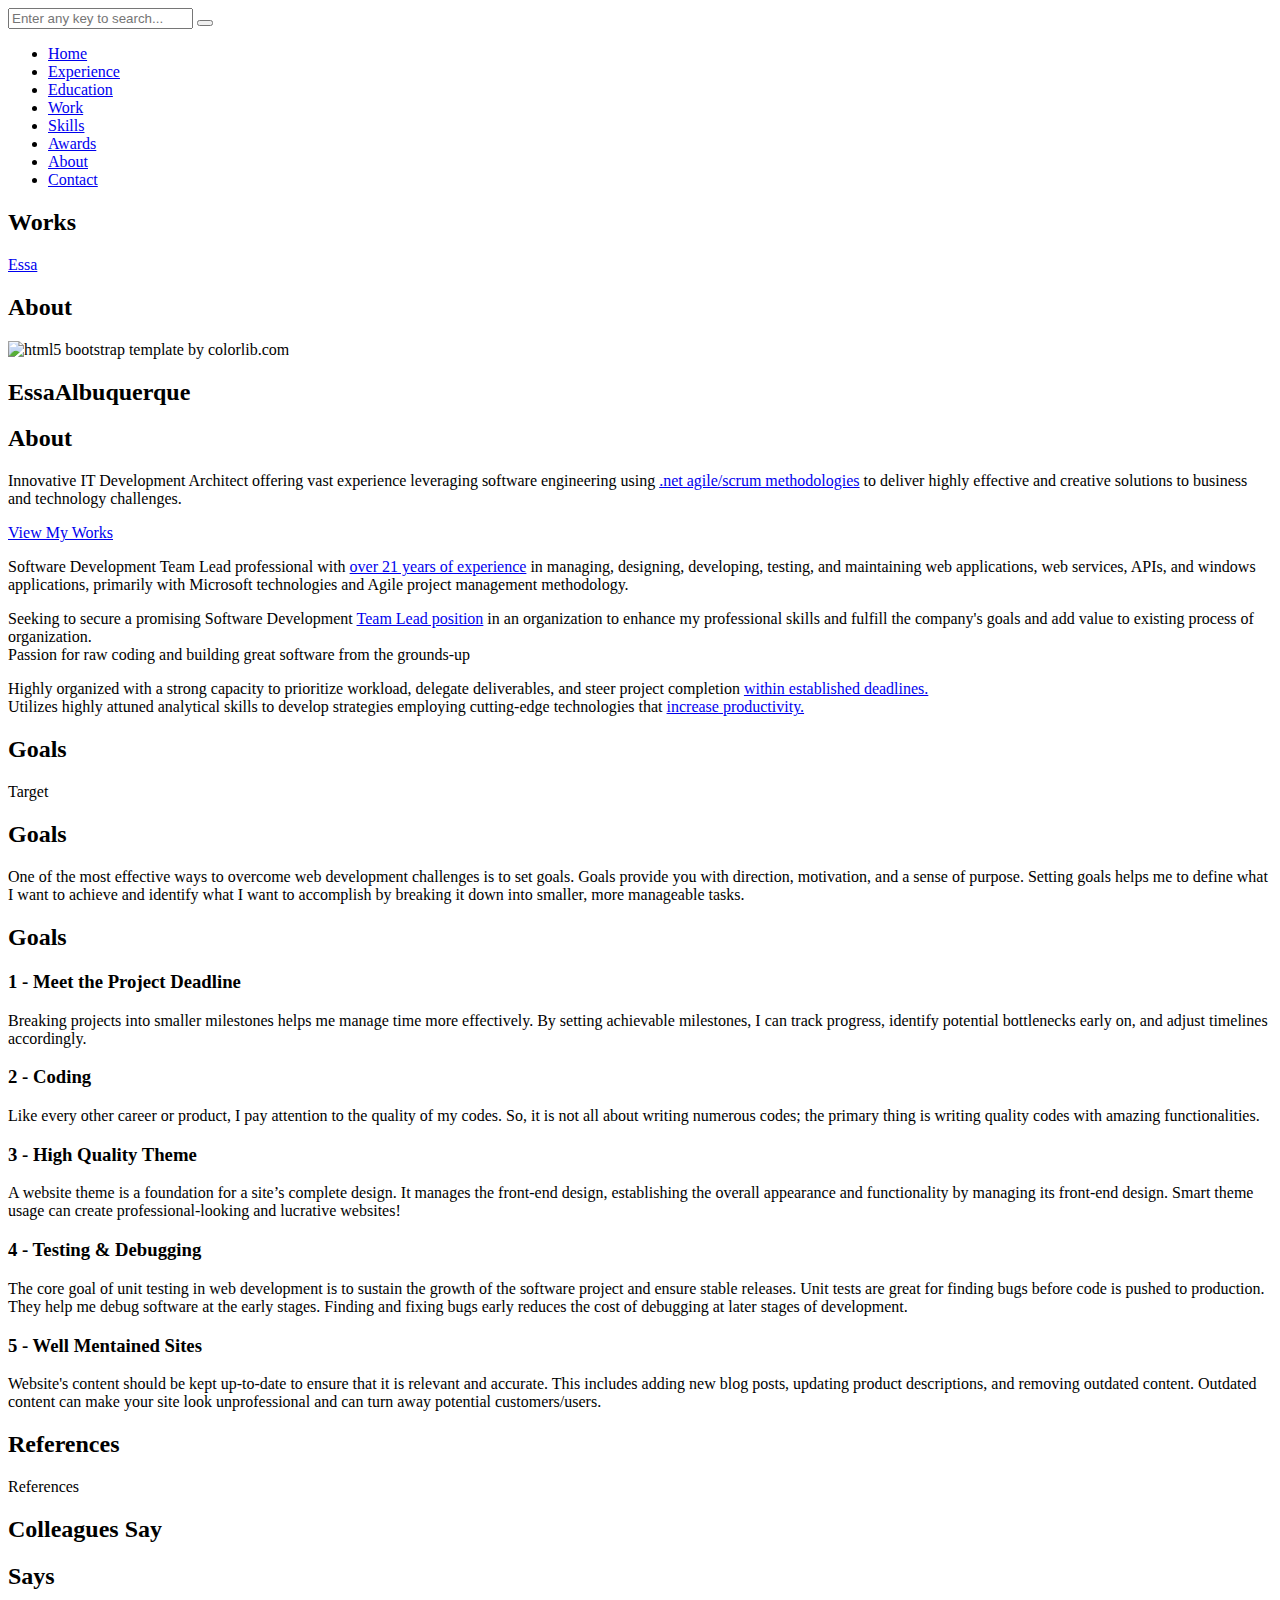
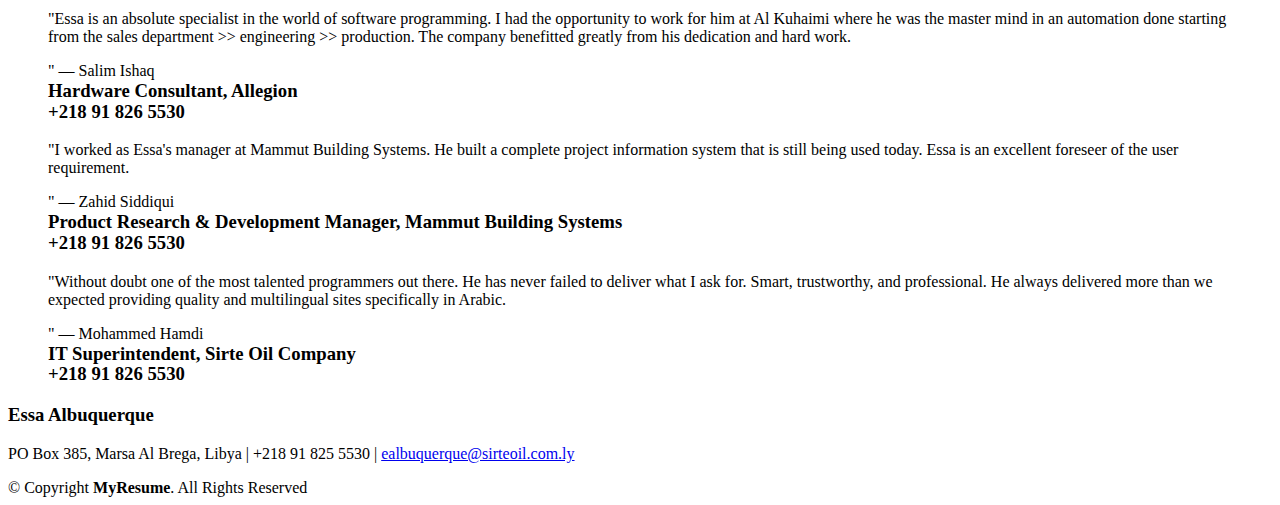
==== about.html @ 46affab6 "Add files via upload" ====
<!DOCTYPE HTML>
<html>
<head>
    <meta charset="utf-8">
    <meta http-equiv="X-UA-Compatible" content="IE=edge">
    <title>Essa Resume - About</title>
    <meta name="viewport" content="width=device-width, initial-scale=1">
    <meta name="description" content="" />
    <meta name="keywords" content="" />
    <meta name="author" content="" />

    <!-- Facebook and Twitter integration -->
    <meta property="og:title" content="" />
    <meta property="og:image" content="" />
    <meta property="og:url" content="" />
    <meta property="og:site_name" content="" />
    <meta property="og:description" content="" />
    <meta name="twitter:title" content="" />
    <meta name="twitter:image" content="" />
    <meta name="twitter:url" content="" />
    <meta name="twitter:card" content="" />

    <!-- Place favicon.ico and apple-touch-icon.png in the root directory -->
    <link rel="shortcut icon" href="favicon.ico">

    <link href="https://fonts.googleapis.com/css?family=Karla:400,700" rel="stylesheet">
    <link href="https://fonts.googleapis.com/css?family=Playfair+Display:400,400i,700" rel="stylesheet">

    <!-- Animate.css -->
    <link rel="stylesheet" href="css/animate.css">
    <!-- Icomoon Icon Fonts-->
    <link rel="stylesheet" href="css/icomoon.css">
    <!-- Bootstrap  -->
    <link rel="stylesheet" href="css/bootstrap.css">
    <!-- Owl Carousel -->
    <link rel="stylesheet" href="css/owl.carousel.min.css">
    <link rel="stylesheet" href="css/owl.theme.default.min.css">
    <!-- Magnific Popup -->
    <link rel="stylesheet" href="css/magnific-popup.css">

    <link rel="stylesheet" href="css/style.css">

    <!-- Modernizr JS -->
    <script src="js/modernizr-2.6.2.min.js"></script>
    <!-- FOR IE9 below -->
    <!--[if lt IE 9]>
    <script src="js/respond.min.js"></script>
    <![endif]-->
</head>
<body>
    <nav id="colorlib-main-nav" role="navigation">
        <a href="#" class="js-colorlib-nav-toggle colorlib-nav-toggle active"><i></i></a>
        <div class="js-fullheight colorlib-table">
            <div class="colorlib-table-cell js-fullheight">
                <div class="row">
                    <div class="col-md-12">
                        <div class="form-group">
                            <input type="text" class="form-control" id="search" placeholder="Enter any key to search...">
                            <button type="submit" class="btn btn-primary"><i class="icon-search3"></i></button>
                        </div>
                    </div>
                </div>
                <div class="row">
                    <div class="col-md-12">
                        <ul>
                            <li><a href="index.html">Home</a></li>
                            <li><a href="experience.html">Experience</a></li>
                            <li><a href="education.html">Education</a></li>
                            <li><a href="work.html">Work</a></li>
                            <li><a href="skills.html">Skills</a></li>                            
                            <li><a href="awards.html">Awards</a></li>
                            <li class="active"><a href="about.html">About</a></li>
                            <li><a href="contact.html">Contact</a></li>
                        </ul>
                    </div>
                </div>
                <div class="row">
                    <div class="col-md-12">
                        <h2 class="head-title">Works</h2>
                        <a href="images/work-1.jpg" class="gallery image-popup-link text-center" style="background-image: url(images/work-1.jpg);">
                            <span><i class="icon-search3"></i></span>
                        </a>
                        <a href="images/work-2.jpg" class="gallery image-popup-link text-center" style="background-image: url(images/work-2.jpg);">
                            <span><i class="icon-search3"></i></span>
                        </a>
                        <a href="images/work-3.jpg" class="gallery image-popup-link text-center" style="background-image: url(images/work-3.jpg);">
                            <span><i class="icon-search3"></i></span>
                        </a>
                        <a href="images/work-4.jpg" class="gallery image-popup-link text-center" style="background-image: url(images/work-4.jpg);">
                            <span><i class="icon-search3"></i></span>
                        </a>
                    </div>
                </div>
            </div>
        </div>
    </nav>
    <div id="colorlib-page">
        <header>
            <div class="container">
                <div class="row">
                    <div class="col-md-12">
                        <div class="colorlib-navbar-brand">
                            <a class="colorlib-logo" href="index.html"><span>Es</span><span>sa</span></a>
                        </div>
                        <a href="#" class="js-colorlib-nav-toggle colorlib-nav-toggle"><i></i></a>
                    </div>
                </div>
            </div>
        </header>
        <div id="colorlib-about">
            <div class="container">
                <div class="row text-center">
                    <h2 class="bold">About</h2>
                </div>
                <div class="row row-padded-bottom">
                    <div class="col-md-5 animate-box">
                        <img class="img-responsive about-img" src="images/about.jpg" alt="html5 bootstrap template by colorlib.com">
                    </div>
                    <div class="col-md-6 col-md-push-1 animate-box">
                        <div class="about-desc">
                            <h2><span>Essa</span><span>Albuquerque</span></h2>
                            <div class="desc">
                                <div class="rotate">
                                    <h2 class="heading">About</h2>
                                </div>
                                <p>Innovative IT Development Architect offering vast experience leveraging software engineering using <a href="#">.net agile/scrum methodologies</a> to deliver highly effective and creative solutions to business and technology challenges.</p>
                                <p class="colorlib-social-icons">
                                    <a href="https://essafarhaan.github.io/Portfolio/" title="web site"><i class="icon-world2"></i></a>
                                    <a href="https://github.com/EssaFarhaan/" title="github"><i class="icon-github2"></i></a>
                                    <a href="https://www.linkedin.com/in/essaalbuquerque/" title="linkedin"><i class="icon-linkedin"></i></a>
                                    <a href="https://www.facebook.com/profile.php?id=100009975435690" title="facebook"><i class="icon-facebook4"></i></a>
                                    <a href="https://call.whatsapp.com/voice/QOttoyjoeLvi9HyFLBCcIE" title="whats app"><i class="icon-whatsapp"></i></a>
                                </p>
                                <p><a href="work.html" class="btn btn-primary btn-outline">View My Works</a></p>
                            </div>
                        </div>
                    </div>
                </div>
                <div class="row">
                    <div class="col-md-4 animate-box">
                        Software Development Team Lead professional with <a href="#">over 21 years of experience</a> in managing, designing, developing, testing, and maintaining web applications, web services, APIs, and windows applications, primarily with Microsoft technologies and Agile project management methodology.
                    </div>
                    <div class="col-md-4 animate-box">
                        <p>Seeking to secure a promising Software Development <a href="#">Team Lead position</a> in an organization to enhance my professional skills and fulfill the company's goals and add value to existing process of organization.<br>Passion for raw coding and building great software from the grounds-up</p>
                    </div>
                    <div class="col-md-4 animate-box">
                        <p>Highly organized with a strong capacity to prioritize workload, delegate deliverables, and steer project completion <a href="#">within established deadlines.</a> <br>Utilizes highly attuned analytical skills to develop strategies employing cutting-edge technologies that <a href="#">increase productivity.</a></p>
                    </div>
                </div>
            </div>
        </div>
        <div id="colorlib-services">
            <div class="container">
                <div class="row text-center">
                    <h2 class="bold">Goals</h2>
                </div>
                <div class="row">
                    <div class="col-md-12">
                        <div class="services-flex">
                            <div class="one-third">
                                <div class="row">
                                    <div class="col-md-12 col-md-offset-0 animate-box intro-heading">
                                        <span>Target</span>
                                        <h2>Goals</h2>
                                        <p>One of the most effective ways to overcome web development challenges is to set goals. Goals provide you with direction, motivation, and a sense of purpose. Setting goals helps me to define what I want to achieve and identify what I want to accomplish by breaking it down into smaller, more manageable tasks.</p>
                                    </div>
                                </div>
                                <div class="row">
                                    <div class="col-md-12">
                                        <div class="rotate">
                                            <h2 class="heading">Goals</h2>
                                        </div>
                                    </div>
                                    <div class="col-md-12">
                                        <div class="services animate-box">
                                            <h3>1 - Meet the Project Deadline</h3>
                                            <p>Breaking projects into smaller milestones helps me manage time more effectively. By setting achievable milestones, I can track progress, identify potential bottlenecks early on, and adjust timelines accordingly.</p>
                                        </div>
                                        <div class="services animate-box">
                                            <h3>2 - Coding</h3>
                                            <p>Like every other career or product, I pay attention to the quality of my codes. So, it is not all about writing numerous codes; the primary thing is writing quality codes with amazing functionalities. </p>
                                        </div>

                                        <div class="services animate-box">
                                            <h3>3 - High Quality Theme</h3>
                                            <p>A website theme is a foundation for a site’s complete design. It manages the front-end design, establishing the overall appearance and functionality by managing its front-end design. Smart theme usage can create professional-looking and lucrative websites!</p>
                                        </div>


                                        <div class="services animate-box">
                                            <h3>4 - Testing & Debugging</h3>
                                            <p>The core goal of unit testing in web development is to sustain the growth of the software project and ensure stable releases. Unit tests are great for finding bugs before code is pushed to production. They help me debug software at the early stages. Finding and fixing bugs early reduces the cost of debugging at later stages of development.</p>
                                        </div>

                                        <div class="services animate-box">
                                            <h3>5 - Well Mentained Sites</h3>
                                            <p>Website's content should be kept up-to-date to ensure that it is relevant and accurate. This includes adding new blog posts, updating product descriptions, and removing outdated content. Outdated content can make your site look unprofessional and can turn away potential customers/users.</p>
                                        </div>
                                    </div>
                                </div>
                            </div>
                            <div class="one-forth services-img" style="background-image: url(images/services-img-1.jpg);">
                            </div>
                        </div>
                    </div>
                </div>
            </div>
        </div>

        <div id="colorlib-testimony">
            <div class="container">
                <div class="row text-center">
                    <h2 class="bold">References</h2>
                </div>
                <div class="row">
                    <div class="col-md-12 col-md-offset-0 text-center animate-box intro-heading">
                        <span>References</span>
                        <h2>Colleagues Say</h2>
                    </div>
                </div>
                <div class="row">
                    <div class="col-md-12">
                        <div class="rotate">
                            <h2 class="heading">Says</h2>
                        </div>
                    </div>
                </div>
                <div class="row animate-box">
                    <div class="owl-carousel">
                        <div class="item">
                            <div class="col-md-12 text-center">
                                <div class="testimony">
                                    <blockquote>
                                        <p>"Essa is an absolute specialist in the world of software programming. I had the opportunity to work for him at Al Kuhaimi where he was the master mind in an automation done starting from the sales department >> engineering >> production. The company benefitted greatly from his dedication and hard work.</p>
                                        <p style="margin-bottom: 20px">" &mdash; Salim Ishaq</p>
                                        <h3 style="margin-top: -20px">Hardware Consultant, Allegion</h3>
                                        <h3 style="margin-top: -20px">+218 91 826 5530</h3>
                                    </blockquote>
                                </div>
                            </div>
                        </div>
                        <div class="item">
                            <div class="col-md-12 text-center">
                                <div class="testimony">
                                    <blockquote>
                                        <p>"I worked as Essa's manager at Mammut Building Systems. He built a complete project information system that is still being used today. Essa is an excellent foreseer of the user requirement.</p>
                                        <p style="margin-bottom: 20px">" &mdash; Zahid Siddiqui</p>
                                        <h3 style="margin-top: -20px">Product Research & Development Manager, Mammut Building Systems</h3>
                                        <h3 style="margin-top: -20px">+218 91 826 5530</h3>
                                    </blockquote>
                                </div>
                            </div>
                        </div>
                        <div class="item">
                            <div class="col-md-12 text-center">
                                <div class="testimony">
                                    <blockquote>
                                        <p>"Without doubt one of the most talented programmers out there. He has never failed to deliver what I ask for. Smart, trustworthy, and professional. He always delivered more than we expected providing quality and multilingual sites specifically in Arabic.</p>
                                        <p style="margin-bottom: 20px">" &mdash; Mohammed Hamdi</p>
                                        <h3 style="margin-top: -20px">IT Superintendent, Sirte Oil Company</h3>
                                        <h3 style="margin-top: -20px">+218 91 826 5530</h3>
                                    </blockquote>
                                </div>
                            </div>
                        </div>
                    </div>
                </div>
            </div>
        </div>

        <footer>
            <div id="footer">
                <div class="container">
                    <div class="row">
                        <div class="col-md-12 text-center">
                            <h3>Essa Albuquerque</h3>
                            <p>PO Box 385, Marsa Al Brega, Libya | +218 91 825 5530 | <a href="mailto:ealbuquerque@sirteoil.com.ly">ealbuquerque@sirteoil.com.ly</a></p>
                            <p class="colorlib-social-icons">
                                <a href="https://essafarhaan.github.io/Portfolio/" title="web site"><i class="icon-world2"></i></a>
                                <a href="https://github.com/EssaFarhaan/" title="github"><i class="icon-github2"></i></a>
                                <a href="https://www.linkedin.com/in/essaalbuquerque/" title="linkedin"><i class="icon-linkedin"></i></a>
                                <a href="https://www.facebook.com/profile.php?id=100009975435690" title="facebook"><i class="icon-facebook4"></i></a>
                                <a href="https://call.whatsapp.com/voice/QOttoyjoeLvi9HyFLBCcIE" title="whats app"><i class="icon-whatsapp"></i></a>
                            </p>
                            <div class="copyright">
                                &copy; Copyright <strong><span>MyResume</span></strong>. All Rights Reserved
                            </div>
                        </div>
                    </div>
                </div>
            </div>
        </footer>
    </div>

    <!-- jQuery -->
    <script src="js/jquery.min.js"></script>
    <!-- jQuery Easing -->
    <script src="js/jquery.easing.1.3.js"></script>
    <!-- Bootstrap -->
    <script src="js/bootstrap.min.js"></script>
    <!-- Waypoints -->
    <script src="js/jquery.waypoints.min.js"></script>
    <!-- Owl Carousel -->
    <script src="js/owl.carousel.min.js"></script>
    <!-- Magnific Popup -->
    <script src="js/jquery.magnific-popup.min.js"></script>
    <script src="js/magnific-popup-options.js"></script>

    <!-- Main JS (Do not remove) -->
    <script src="js/main.js"></script>

</body>
</html>

<!--<h2>Personal Information</h2>
<ul class="list-group w-50">
    <li class="list-group-item align-items-center d-flex">
        <a class="btn text-white btn-floating m-1 me-3">
            <i class="icon-map-pin" style="font-size:30px"></i>
        </a>
        Marsa Al Brega, Libya
    </li>
    <li class="list-group-item align-items-center d-flex">
        <a class="btn text-white btn-floating m-1 me-3">
            <i class="icon-phone3" style="font-size:30px"></i>
        </a>
        +218 91 826 5530
    </li>
    <li class="list-group-item align-items-center d-flex">
        <a class="btn text-white btn-floating m-1 me-3"
           style="background-color: hsl(205, 81%, 63%);" href="#!" role="button">
            <i class="fab fa-twitter fa-2x"></i>
        </a>
        Morbi leo risus
    </li>
    <li class="list-group-item align-items-center d-flex">
        <a class="btn text-white btn-floating m-1 me-3"
           style="background-color: hsl(14, 98%, 50%);" href="#!" role="button">
            <i class="fab fa-reddit-alien fa-2x"></i>
        </a>
        Porta ac consectetur ac
    </li>
    <li class="list-group-item align-items-center d-flex">
        <a class="btn text-white btn-floating m-1 me-3"
           style="background-color: hsl(125, 80%, 40%);" href="#!" role="button">
            <i class="fab fa-whatsapp fa-2x"></i>
        </a>
        Vestibulum at eros
    </li>
</ul>
<div class="container">
    <h2>Technologies (Unstyled)</h2>
    <ul class="list-unstyled">
        <li><a href="#"><i class="icon-map"></i>Home</a></li>
        <li><a href="#">PHP</a></li>
        <li><a href="#">Java</a></li>
        <li><a href="#">jQuery</a></li>
        <li><a href="#">JavaScript</a></li>
        <li><a href="#">Ruby</a></li>
    </ul>
</div>
<ul class="fa-ul list-unstyled">
    <li><span class="fa-li"><i class="icon-map"></i></span><span class="ml-2">Marsa Al Brega, Libya</span></li>
    <li><span class="fa-li"><i class="icon-map-marker"></i></span>Marsa Al Brega, Libya</li>
    <li><span class="fa-li"><i class="icon-map-pin"></i></span>Marsa Al Brega, Libya</li>
    <li><span class="fa-li"><i class="icon-map-pin2"></i></span>Marsa Al Brega, Libya</li>
    <li><span class="fa-li"><i class="icon-map2"></i></span>Marsa Al Brega, Libya</li>
    <li><span class="fa-li"><i class="icon-map3"></i></span>Marsa Al Brega, Libya</li>
    <li><span class="fa-li"><i class="icon-map4"></i></span>Marsa Al Brega, Libya</li>
    <li><span class="fa-li"><i class="icon-map5"></i></span>Marsa Al Brega, Libya</li>


    <li><span class="fa-li"><i class="icon-envelop"></i></span>essafarhaan@yahoo.com</li>
    <li><span class="fa-li"><i class="icon-envelope"></i></span>essafarhaan@yahoo.com</li>
    <li><span class="fa-li"><i class="icon-envelope2"></i></span>essafarhaan@yahoo.com</li>

    <li><span class="fa-li"><i class="icon-phone1"></i></span>+218 91 826 5530</li>
    <li><span class="fa-li"><i class="icon-phone2"></i></span>+218 91 826 5530</li>
    <li><span class="fa-li"><i class="icon-phone3"></i></span>+218 91 826 5530</li>
    <li><span class="fa-li"><i class="icon-phone4"></i></span>+218 91 826 5530</li>
    <li><span class="fa-li"><i class="icon-phone5"></i></span>+218 91 826 5530</li>


    <li><span class="fa-li"><i class="icon-globe3"></i></span>www.</li>
    <li><span class="fa-li"><i class="icon-linkedin4"></i></span>replace bullets</li>
    <li><span class="fa-li"><i class="icon-"></i></span>in lists</li>
</ul>-->
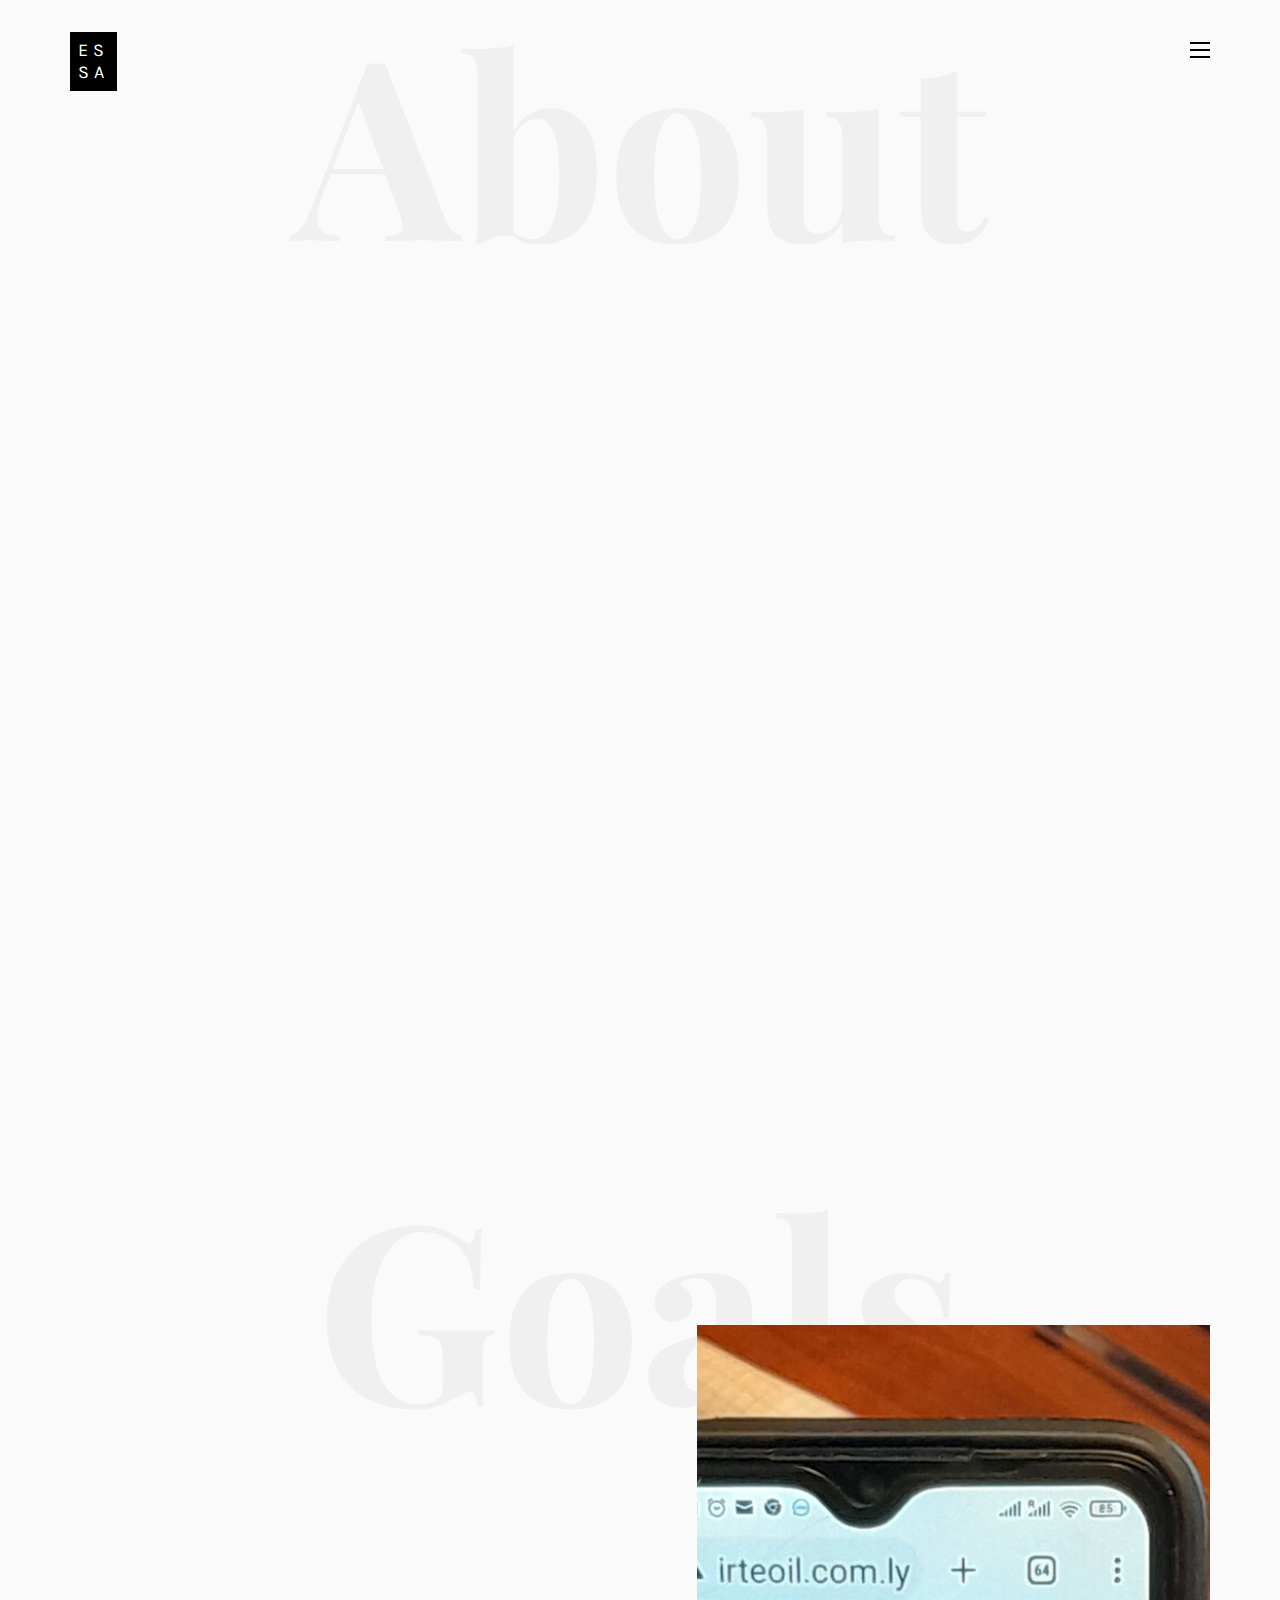
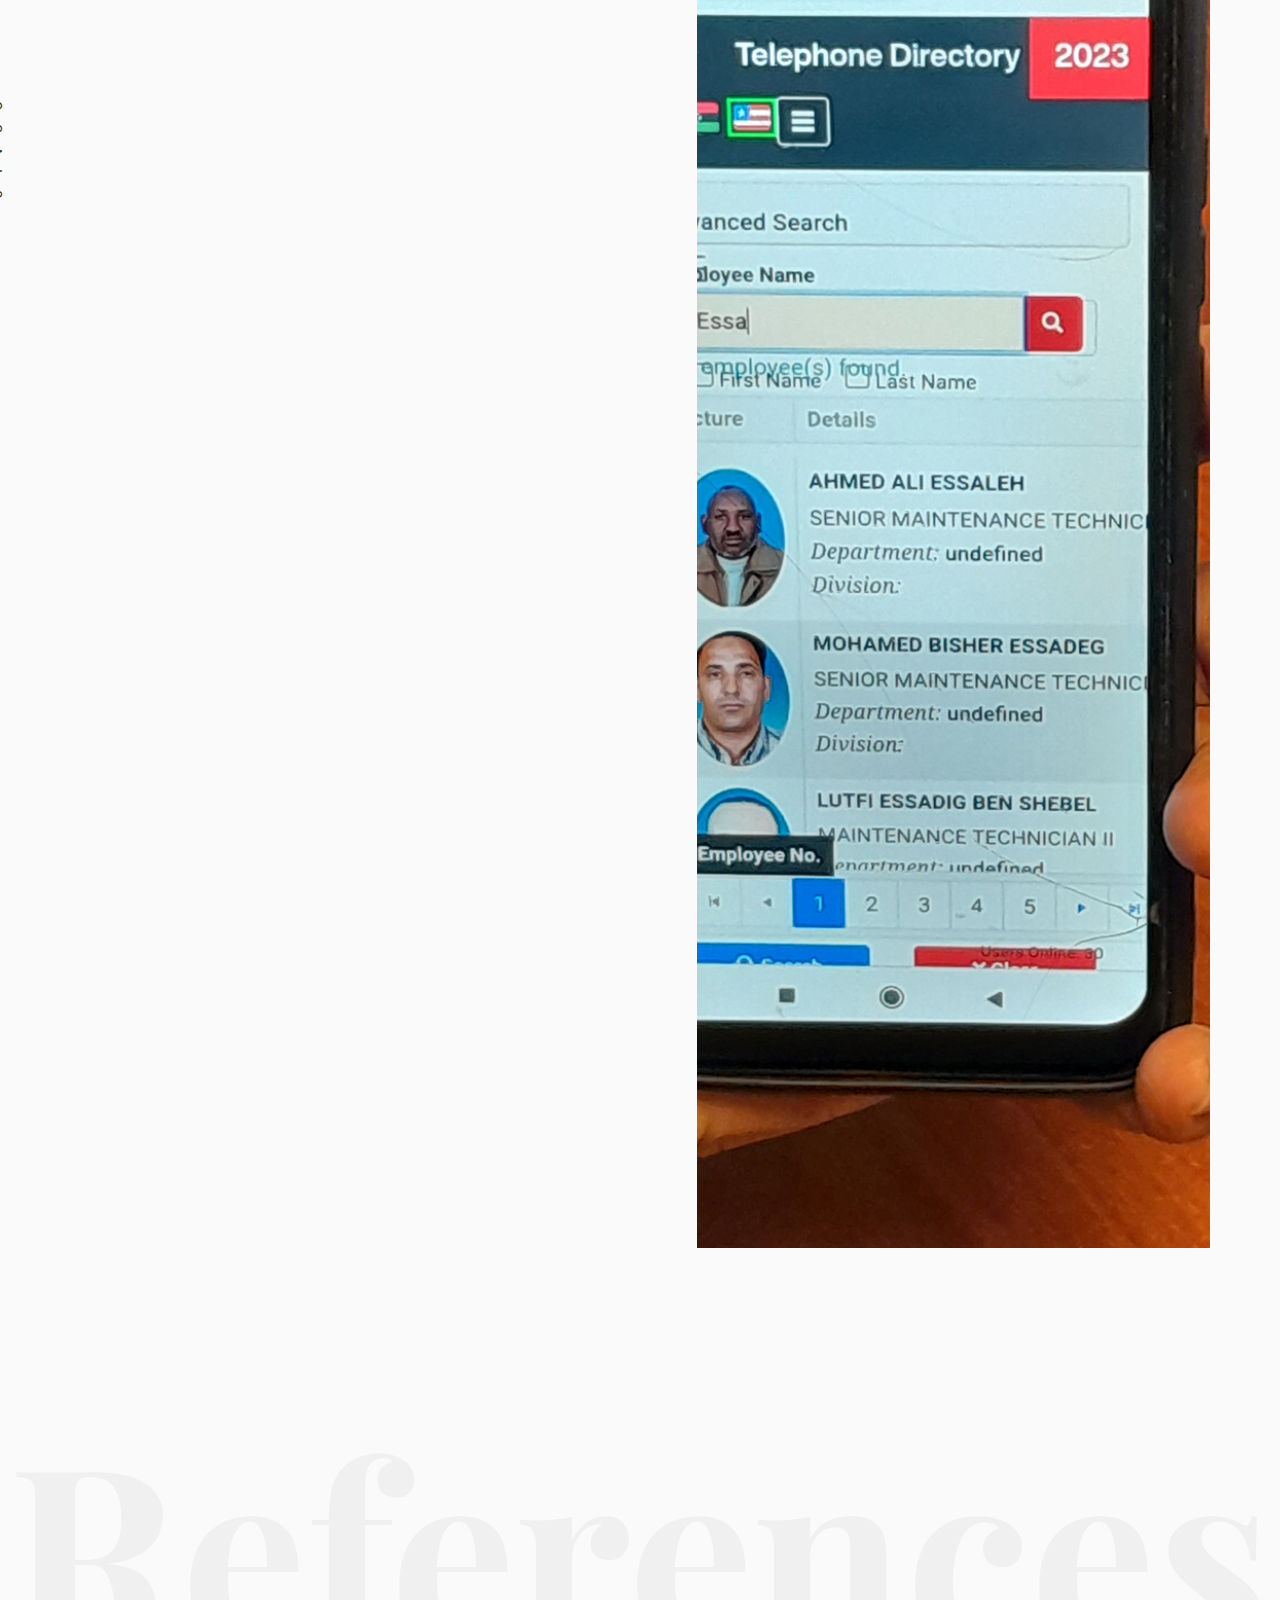
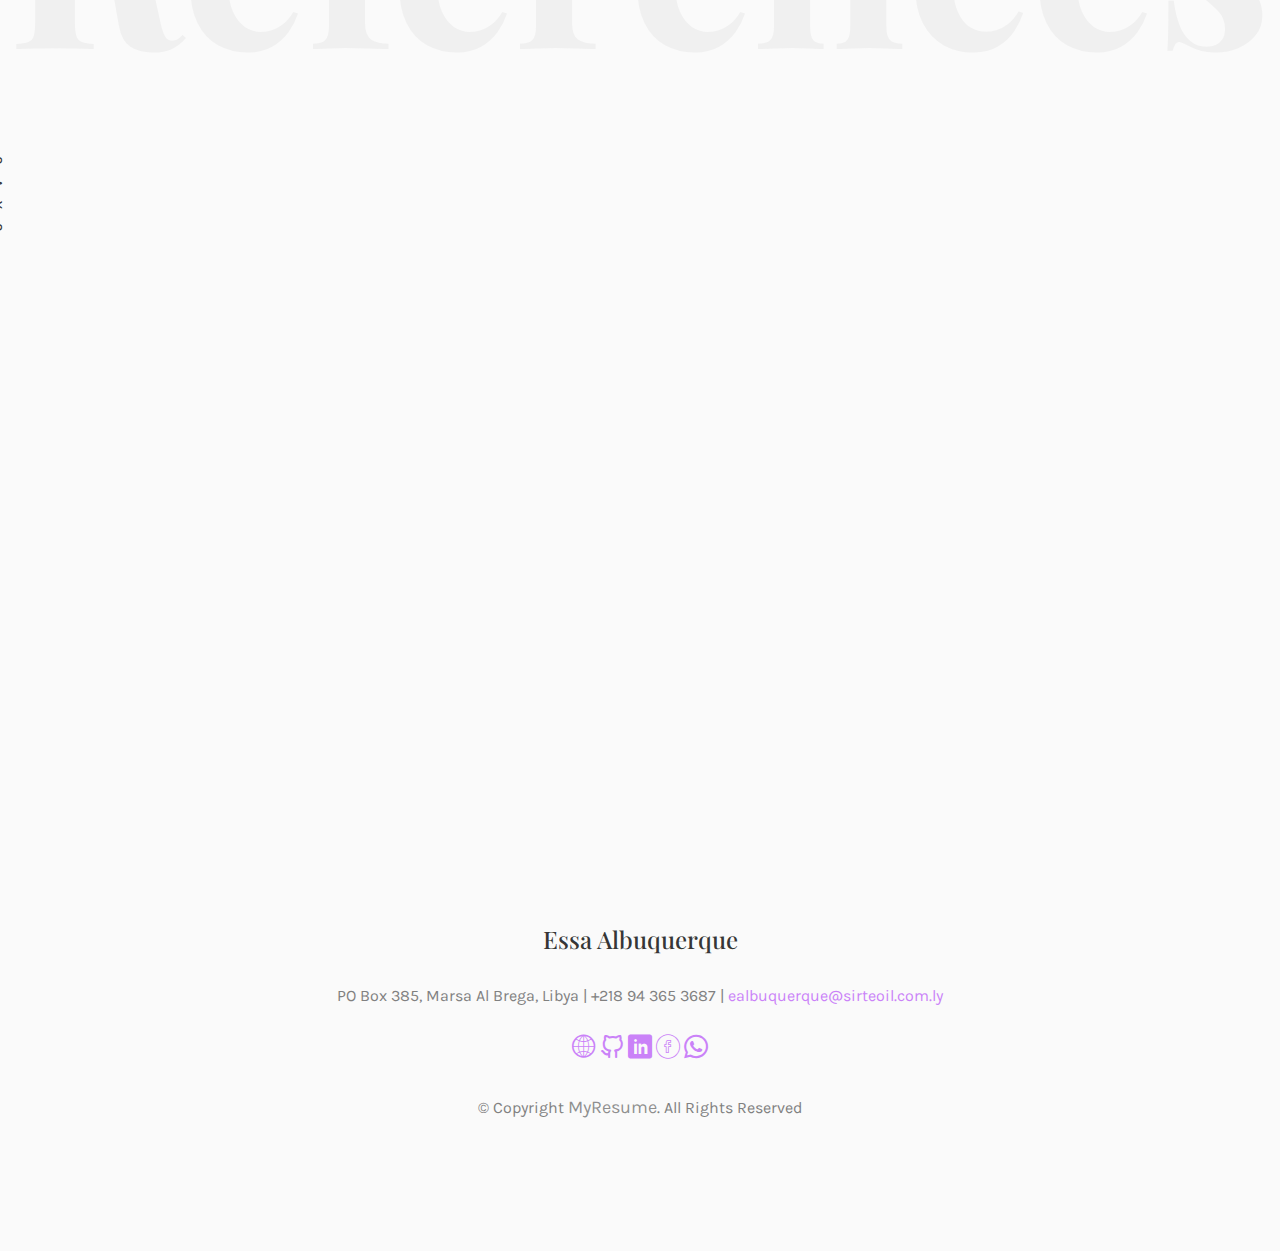
==== commit a9b62798: "updated phone number" ====
--- a/about.html
+++ b/about.html
@@ -274,7 +274,7 @@
                     <div class="row">
                         <div class="col-md-12 text-center">
                             <h3>Essa Albuquerque</h3>
-                            <p>PO Box 385, Marsa Al Brega, Libya | +218 91 825 5530 | <a href="mailto:ealbuquerque@sirteoil.com.ly">ealbuquerque@sirteoil.com.ly</a></p>
+                            <p>PO Box 385, Marsa Al Brega, Libya | +218 94 365 3687 | <a href="mailto:ealbuquerque@sirteoil.com.ly">ealbuquerque@sirteoil.com.ly</a></p>
                             <p class="colorlib-social-icons">
                                 <a href="https://essafarhaan.github.io/Portfolio/" title="web site"><i class="icon-world2"></i></a>
                                 <a href="https://github.com/EssaFarhaan/" title="github"><i class="icon-github2"></i></a>
--- a/css/icomoon.css
+++ b/css/icomoon.css
@@ -0,0 +1,3836 @@
+@font-face {
+  font-family: 'icomoon';
+  src:  url('fonts/icomoon.eot?tmere9');
+  src:  url('fonts/icomoon.eot?tmere9#iefix') format('embedded-opentype'),
+    url('fonts/icomoon.ttf?tmere9') format('truetype'),
+    url('fonts/icomoon.woff?tmere9') format('woff'),
+    url('fonts/icomoon.svg?tmere9#icomoon') format('svg');
+  font-weight: normal;
+  font-style: normal;
+}
+
+[class^="icon-"], [class*=" icon-"] {
+  /* use !important to prevent issues with browser extensions that change fonts */
+  font-family: 'icomoon' !important;
+  speak: none;
+  font-style: normal;
+  font-weight: normal;
+  font-variant: normal;
+  text-transform: none;
+  line-height: 1;
+
+  /* Better Font Rendering =========== */
+  -webkit-font-smoothing: antialiased;
+  -moz-osx-font-smoothing: grayscale;
+}
+
+.icon-activity:before {
+  content: "\e900";
+}
+.icon-airplay:before {
+  content: "\e901";
+}
+.icon-alert-circle:before {
+  content: "\e902";
+}
+.icon-alert-octagon:before {
+  content: "\e903";
+}
+.icon-alert-triangle:before {
+  content: "\e904";
+}
+.icon-align-center:before {
+  content: "\e905";
+}
+.icon-align-justify:before {
+  content: "\e906";
+}
+.icon-align-left:before {
+  content: "\e907";
+}
+.icon-align-right:before {
+  content: "\e908";
+}
+.icon-anchor:before {
+  content: "\e909";
+}
+.icon-aperture:before {
+  content: "\e90a";
+}
+.icon-arrow-down3:before {
+  content: "\e90b";
+}
+.icon-arrow-down-circle:before {
+  content: "\e90c";
+}
+.icon-arrow-down-left3:before {
+  content: "\e90d";
+}
+.icon-arrow-down-right3:before {
+  content: "\e90e";
+}
+.icon-arrow-left3:before {
+  content: "\e90f";
+}
+.icon-arrow-left-circle:before {
+  content: "\e910";
+}
+.icon-arrow-right3:before {
+  content: "\e911";
+}
+.icon-arrow-right-circle:before {
+  content: "\e912";
+}
+.icon-arrow-up3:before {
+  content: "\e913";
+}
+.icon-arrow-up-circle:before {
+  content: "\e914";
+}
+.icon-arrow-up-left3:before {
+  content: "\e915";
+}
+.icon-arrow-up-right3:before {
+  content: "\e916";
+}
+.icon-at-sign:before {
+  content: "\e917";
+}
+.icon-award:before {
+  content: "\e918";
+}
+.icon-bar-chart:before {
+  content: "\e919";
+}
+.icon-bar-chart-2:before {
+  content: "\e91a";
+}
+.icon-battery:before {
+  content: "\e91b";
+}
+.icon-battery-charging:before {
+  content: "\e91c";
+}
+.icon-bell2:before {
+  content: "\e91d";
+}
+.icon-bell-off:before {
+  content: "\e91e";
+}
+.icon-bluetooth:before {
+  content: "\e91f";
+}
+.icon-bold2:before {
+  content: "\e920";
+}
+.icon-book2:before {
+  content: "\e921";
+}
+.icon-book-open:before {
+  content: "\e922";
+}
+.icon-bookmark2:before {
+  content: "\e923";
+}
+.icon-box:before {
+  content: "\e924";
+}
+.icon-briefcase2:before {
+  content: "\e925";
+}
+.icon-calendar2:before {
+  content: "\e926";
+}
+.icon-camera2:before {
+  content: "\e927";
+}
+.icon-camera-off:before {
+  content: "\e928";
+}
+.icon-cast:before {
+  content: "\e929";
+}
+.icon-check:before {
+  content: "\e92a";
+}
+.icon-check-circle:before {
+  content: "\e92b";
+}
+.icon-check-square:before {
+  content: "\e92c";
+}
+.icon-chevron-down:before {
+  content: "\e92d";
+}
+.icon-chevron-left:before {
+  content: "\e92e";
+}
+.icon-chevron-right:before {
+  content: "\e92f";
+}
+.icon-chevron-up:before {
+  content: "\e930";
+}
+.icon-chevrons-down:before {
+  content: "\e931";
+}
+.icon-chevrons-left:before {
+  content: "\e932";
+}
+.icon-chevrons-right:before {
+  content: "\e933";
+}
+.icon-chevrons-up:before {
+  content: "\e934";
+}
+.icon-chrome2:before {
+  content: "\e935";
+}
+.icon-circle:before {
+  content: "\e936";
+}
+.icon-clipboard2:before {
+  content: "\e937";
+}
+.icon-clock3:before {
+  content: "\e938";
+}
+.icon-cloud2:before {
+  content: "\e939";
+}
+.icon-cloud-drizzle:before {
+  content: "\e93a";
+}
+.icon-cloud-lightning:before {
+  content: "\e93b";
+}
+.icon-cloud-off:before {
+  content: "\e93c";
+}
+.icon-cloud-rain:before {
+  content: "\e93d";
+}
+.icon-cloud-snow:before {
+  content: "\e93e";
+}
+.icon-code:before {
+  content: "\e93f";
+}
+.icon-codepen2:before {
+  content: "\e940";
+}
+.icon-command2:before {
+  content: "\e941";
+}
+.icon-compass3:before {
+  content: "\e942";
+}
+.icon-copy2:before {
+  content: "\e943";
+}
+.icon-corner-down-left:before {
+  content: "\e944";
+}
+.icon-corner-down-right:before {
+  content: "\e945";
+}
+.icon-corner-left-down:before {
+  content: "\e946";
+}
+.icon-corner-left-up:before {
+  content: "\e947";
+}
+.icon-corner-right-down:before {
+  content: "\e948";
+}
+.icon-corner-right-up:before {
+  content: "\e949";
+}
+.icon-corner-up-left:before {
+  content: "\e94a";
+}
+.icon-corner-up-right:before {
+  content: "\e94b";
+}
+.icon-cpu:before {
+  content: "\e94c";
+}
+.icon-credit-card2:before {
+  content: "\e94d";
+}
+.icon-crop2:before {
+  content: "\e94e";
+}
+.icon-crosshair:before {
+  content: "\e94f";
+}
+.icon-database2:before {
+  content: "\e950";
+}
+.icon-delete:before {
+  content: "\e951";
+}
+.icon-disc:before {
+  content: "\e952";
+}
+.icon-dollar-sign:before {
+  content: "\e953";
+}
+.icon-download4:before {
+  content: "\e954";
+}
+.icon-download-cloud:before {
+  content: "\e955";
+}
+.icon-droplet2:before {
+  content: "\e956";
+}
+.icon-edit:before {
+  content: "\e957";
+}
+.icon-edit-2:before {
+  content: "\e958";
+}
+.icon-edit-3:before {
+  content: "\e959";
+}
+.icon-external-link:before {
+  content: "\e95a";
+}
+.icon-eye2:before {
+  content: "\e95b";
+}
+.icon-eye-off:before {
+  content: "\e95c";
+}
+.icon-facebook3:before {
+  content: "\e95d";
+}
+.icon-fast-forward:before {
+  content: "\e95e";
+}
+.icon-feather:before {
+  content: "\e95f";
+}
+.icon-file:before {
+  content: "\e960";
+}
+.icon-file-minus:before {
+  content: "\e961";
+}
+.icon-file-plus:before {
+  content: "\e962";
+}
+.icon-file-text3:before {
+  content: "\e963";
+}
+.icon-film2:before {
+  content: "\e964";
+}
+.icon-filter2:before {
+  content: "\e965";
+}
+.icon-flag2:before {
+  content: "\e966";
+}
+.icon-folder2:before {
+  content: "\e967";
+}
+.icon-folder-minus2:before {
+  content: "\e968";
+}
+.icon-folder-plus2:before {
+  content: "\e969";
+}
+.icon-git-branch:before {
+  content: "\e96a";
+}
+.icon-git-commit:before {
+  content: "\e96b";
+}
+.icon-git-merge:before {
+  content: "\e96c";
+}
+.icon-git-pull-request:before {
+  content: "\e96d";
+}
+.icon-github2:before {
+  content: "\e96e";
+}
+.icon-gitlab:before {
+  content: "\e96f";
+}
+.icon-globe:before {
+  content: "\e970";
+}
+.icon-grid:before {
+  content: "\e971";
+}
+.icon-hard-drive:before {
+  content: "\e972";
+}
+.icon-hash:before {
+  content: "\e973";
+}
+.icon-headphones2:before {
+  content: "\e974";
+}
+.icon-heart2:before {
+  content: "\e975";
+}
+.icon-help-circle:before {
+  content: "\e976";
+}
+.icon-home4:before {
+  content: "\e977";
+}
+.icon-image2:before {
+  content: "\e978";
+}
+.icon-inbox:before {
+  content: "\e979";
+}
+.icon-info2:before {
+  content: "\e97a";
+}
+.icon-instagram2:before {
+  content: "\e97b";
+}
+.icon-italic2:before {
+  content: "\e97c";
+}
+.icon-layers:before {
+  content: "\e97d";
+}
+.icon-layout:before {
+  content: "\e97e";
+}
+.icon-life-buoy:before {
+  content: "\e97f";
+}
+.icon-link2:before {
+  content: "\e980";
+}
+.icon-link-2:before {
+  content: "\e981";
+}
+.icon-linkedin3:before {
+  content: "\e982";
+}
+.icon-list3:before {
+  content: "\e983";
+}
+.icon-loader:before {
+  content: "\e984";
+}
+.icon-lock2:before {
+  content: "\e985";
+}
+.icon-log-in:before {
+  content: "\e986";
+}
+.icon-log-out:before {
+  content: "\e987";
+}
+.icon-mail5:before {
+  content: "\e988";
+}
+.icon-map3:before {
+  content: "\e989";
+}
+.icon-map-pin:before {
+  content: "\e98a";
+}
+.icon-maximize:before {
+  content: "\e98b";
+}
+.icon-maximize-2:before {
+  content: "\e98c";
+}
+.icon-menu5:before {
+  content: "\e98d";
+}
+.icon-message-circle:before {
+  content: "\e98e";
+}
+.icon-message-square:before {
+  content: "\e98f";
+}
+.icon-mic2:before {
+  content: "\e990";
+}
+.icon-mic-off:before {
+  content: "\e991";
+}
+.icon-minimize:before {
+  content: "\e992";
+}
+.icon-minimize-2:before {
+  content: "\e993";
+}
+.icon-minus2:before {
+  content: "\e994";
+}
+.icon-minus-circle:before {
+  content: "\e995";
+}
+.icon-minus-square:before {
+  content: "\e996";
+}
+.icon-monitor:before {
+  content: "\e997";
+}
+.icon-moon:before {
+  content: "\e998";
+}
+.icon-more-horizontal:before {
+  content: "\e999";
+}
+.icon-more-vertical:before {
+  content: "\e99a";
+}
+.icon-move:before {
+  content: "\e99b";
+}
+.icon-music2:before {
+  content: "\e99c";
+}
+.icon-navigation:before {
+  content: "\e99d";
+}
+.icon-navigation-2:before {
+  content: "\e99e";
+}
+.icon-octagon:before {
+  content: "\e99f";
+}
+.icon-package:before {
+  content: "\e9a0";
+}
+.icon-paperclip:before {
+  content: "\e9a1";
+}
+.icon-pause3:before {
+  content: "\e9a2";
+}
+.icon-pause-circle:before {
+  content: "\e9a3";
+}
+.icon-percent:before {
+  content: "\e9a4";
+}
+.icon-phone2:before {
+  content: "\e9a5";
+}
+.icon-phone-call:before {
+  content: "\e9a6";
+}
+.icon-phone-forwarded:before {
+  content: "\e9a7";
+}
+.icon-phone-incoming:before {
+  content: "\e9a8";
+}
+.icon-phone-missed:before {
+  content: "\e9a9";
+}
+.icon-phone-off:before {
+  content: "\e9aa";
+}
+.icon-phone-outgoing:before {
+  content: "\e9ab";
+}
+.icon-pie-chart2:before {
+  content: "\e9ac";
+}
+.icon-play4:before {
+  content: "\e9ad";
+}
+.icon-play-circle:before {
+  content: "\e9ae";
+}
+.icon-plus2:before {
+  content: "\e9af";
+}
+.icon-plus-circle:before {
+  content: "\e9b0";
+}
+.icon-plus-square:before {
+  content: "\e9b1";
+}
+.icon-pocket:before {
+  content: "\e9b2";
+}
+.icon-power2:before {
+  content: "\e9b3";
+}
+.icon-printer2:before {
+  content: "\e9b4";
+}
+.icon-radio:before {
+  content: "\e9b5";
+}
+.icon-refresh-ccw:before {
+  content: "\e9b6";
+}
+.icon-refresh-cw:before {
+  content: "\e9b7";
+}
+.icon-repeat:before {
+  content: "\e9b8";
+}
+.icon-rewind:before {
+  content: "\e9b9";
+}
+.icon-rotate-ccw:before {
+  content: "\e9ba";
+}
+.icon-rotate-cw:before {
+  content: "\e9bb";
+}
+.icon-rss3:before {
+  content: "\e9bc";
+}
+.icon-save:before {
+  content: "\e9bd";
+}
+.icon-scissors2:before {
+  content: "\e9be";
+}
+.icon-search2:before {
+  content: "\e9bf";
+}
+.icon-send:before {
+  content: "\e9c0";
+}
+.icon-server:before {
+  content: "\e9c1";
+}
+.icon-settings:before {
+  content: "\e9c2";
+}
+.icon-share3:before {
+  content: "\e9c3";
+}
+.icon-share-2:before {
+  content: "\e9c4";
+}
+.icon-shield2:before {
+  content: "\e9c5";
+}
+.icon-shield-off:before {
+  content: "\e9c6";
+}
+.icon-shopping-bag:before {
+  content: "\e9c7";
+}
+.icon-shopping-cart:before {
+  content: "\e9c8";
+}
+.icon-shuffle2:before {
+  content: "\e9c9";
+}
+.icon-sidebar:before {
+  content: "\e9ca";
+}
+.icon-skip-back:before {
+  content: "\e9cb";
+}
+.icon-skip-forward:before {
+  content: "\e9cc";
+}
+.icon-slack:before {
+  content: "\e9cd";
+}
+.icon-slash:before {
+  content: "\e9ce";
+}
+.icon-sliders:before {
+  content: "\e9cf";
+}
+.icon-smartphone:before {
+  content: "\e9d0";
+}
+.icon-speaker:before {
+  content: "\e9d1";
+}
+.icon-square:before {
+  content: "\e9d2";
+}
+.icon-star:before {
+  content: "\e9d3";
+}
+.icon-stop-circle:before {
+  content: "\e9d4";
+}
+.icon-sun2:before {
+  content: "\e9d5";
+}
+.icon-sunrise:before {
+  content: "\e9d6";
+}
+.icon-sunset:before {
+  content: "\e9d7";
+}
+.icon-tablet2:before {
+  content: "\e9d8";
+}
+.icon-tag:before {
+  content: "\e9d9";
+}
+.icon-target2:before {
+  content: "\e9da";
+}
+.icon-terminal2:before {
+  content: "\e9db";
+}
+.icon-thermometer:before {
+  content: "\e9dc";
+}
+.icon-thumbs-down:before {
+  content: "\e9dd";
+}
+.icon-thumbs-up:before {
+  content: "\e9de";
+}
+.icon-toggle-left:before {
+  content: "\e9df";
+}
+.icon-toggle-right:before {
+  content: "\e9e0";
+}
+.icon-trash:before {
+  content: "\e9e1";
+}
+.icon-trash-2:before {
+  content: "\e9e2";
+}
+.icon-trending-down:before {
+  content: "\e9e3";
+}
+.icon-trending-up:before {
+  content: "\e9e4";
+}
+.icon-triangle:before {
+  content: "\e9e5";
+}
+.icon-truck2:before {
+  content: "\e9e6";
+}
+.icon-tv2:before {
+  content: "\e9e7";
+}
+.icon-twitter2:before {
+  content: "\e9e8";
+}
+.icon-type:before {
+  content: "\e9e9";
+}
+.icon-umbrella:before {
+  content: "\e9ea";
+}
+.icon-underline2:before {
+  content: "\e9eb";
+}
+.icon-unlock:before {
+  content: "\e9ec";
+}
+.icon-upload4:before {
+  content: "\e9ed";
+}
+.icon-upload-cloud:before {
+  content: "\e9ee";
+}
+.icon-user2:before {
+  content: "\e9ef";
+}
+.icon-user-check2:before {
+  content: "\e9f0";
+}
+.icon-user-minus2:before {
+  content: "\e9f1";
+}
+.icon-user-plus2:before {
+  content: "\e9f2";
+}
+.icon-user-x:before {
+  content: "\e9f3";
+}
+.icon-users2:before {
+  content: "\e9f4";
+}
+.icon-video:before {
+  content: "\e9f5";
+}
+.icon-video-off:before {
+  content: "\e9f6";
+}
+.icon-voicemail:before {
+  content: "\e9f7";
+}
+.icon-volume:before {
+  content: "\e9f8";
+}
+.icon-volume-1:before {
+  content: "\e9f9";
+}
+.icon-volume-2:before {
+  content: "\e9fa";
+}
+.icon-volume-x:before {
+  content: "\e9fb";
+}
+.icon-watch:before {
+  content: "\e9fc";
+}
+.icon-wifi:before {
+  content: "\e9fd";
+}
+.icon-wifi-off:before {
+  content: "\e9fe";
+}
+.icon-wind:before {
+  content: "\e9ff";
+}
+.icon-x:before {
+  content: "\ea00";
+}
+.icon-x-circle:before {
+  content: "\ea01";
+}
+.icon-x-square:before {
+  content: "\ea02";
+}
+.icon-zap:before {
+  content: "\ea03";
+}
+.icon-zap-off:before {
+  content: "\ea04";
+}
+.icon-zoom-in2:before {
+  content: "\ea05";
+}
+.icon-zoom-out2:before {
+  content: "\ea06";
+}
+.icon-times:before {
+  content: "\ea07";
+}
+.icon-tick:before {
+  content: "\ea08";
+}
+.icon-plus3:before {
+  content: "\ea09";
+}
+.icon-minus3:before {
+  content: "\ea0a";
+}
+.icon-equals:before {
+  content: "\ea0b";
+}
+.icon-divide:before {
+  content: "\ea0c";
+}
+.icon-chevron-right2:before {
+  content: "\ea0d";
+}
+.icon-chevron-left2:before {
+  content: "\ea0e";
+}
+.icon-arrow-right-thick:before {
+  content: "\ea0f";
+}
+.icon-arrow-left-thick:before {
+  content: "\ea10";
+}
+.icon-th-small:before {
+  content: "\ea11";
+}
+.icon-th-menu:before {
+  content: "\ea12";
+}
+.icon-th-list:before {
+  content: "\ea13";
+}
+.icon-th-large:before {
+  content: "\ea14";
+}
+.icon-home5:before {
+  content: "\ea15";
+}
+.icon-arrow-forward:before {
+  content: "\ea16";
+}
+.icon-arrow-back:before {
+  content: "\ea17";
+}
+.icon-rss4:before {
+  content: "\ea18";
+}
+.icon-location3:before {
+  content: "\ea19";
+}
+.icon-link3:before {
+  content: "\ea1a";
+}
+.icon-image3:before {
+  content: "\ea1b";
+}
+.icon-arrow-up-thick:before {
+  content: "\ea1c";
+}
+.icon-arrow-down-thick:before {
+  content: "\ea1d";
+}
+.icon-starburst:before {
+  content: "\ea1e";
+}
+.icon-starburst-outline:before {
+  content: "\ea1f";
+}
+.icon-star2:before {
+  content: "\ea20";
+}
+.icon-flow-children:before {
+  content: "\ea21";
+}
+.icon-export:before {
+  content: "\ea22";
+}
+.icon-delete2:before {
+  content: "\ea23";
+}
+.icon-delete-outline:before {
+  content: "\ea24";
+}
+.icon-cloud-storage:before {
+  content: "\ea25";
+}
+.icon-wi-fi:before {
+  content: "\ea26";
+}
+.icon-heart3:before {
+  content: "\ea27";
+}
+.icon-flash:before {
+  content: "\ea28";
+}
+.icon-cancel:before {
+  content: "\ea29";
+}
+.icon-backspace:before {
+  content: "\ea2a";
+}
+.icon-attachment2:before {
+  content: "\ea2b";
+}
+.icon-arrow-move:before {
+  content: "\ea2c";
+}
+.icon-warning2:before {
+  content: "\ea2d";
+}
+.icon-user3:before {
+  content: "\ea2e";
+}
+.icon-radar:before {
+  content: "\ea2f";
+}
+.icon-lock-open:before {
+  content: "\ea30";
+}
+.icon-lock-closed:before {
+  content: "\ea31";
+}
+.icon-location-arrow:before {
+  content: "\ea32";
+}
+.icon-info3:before {
+  content: "\ea33";
+}
+.icon-user-delete:before {
+  content: "\ea34";
+}
+.icon-user-add:before {
+  content: "\ea35";
+}
+.icon-media-pause:before {
+  content: "\ea36";
+}
+.icon-group:before {
+  content: "\ea37";
+}
+.icon-chart-pie:before {
+  content: "\ea38";
+}
+.icon-chart-line:before {
+  content: "\ea39";
+}
+.icon-chart-bar:before {
+  content: "\ea3a";
+}
+.icon-chart-area:before {
+  content: "\ea3b";
+}
+.icon-video2:before {
+  content: "\ea3c";
+}
+.icon-point-of-interest:before {
+  content: "\ea3d";
+}
+.icon-infinity:before {
+  content: "\ea3e";
+}
+.icon-globe2:before {
+  content: "\ea3f";
+}
+.icon-eye3:before {
+  content: "\ea40";
+}
+.icon-cog2:before {
+  content: "\ea41";
+}
+.icon-camera3:before {
+  content: "\ea42";
+}
+.icon-upload5:before {
+  content: "\ea43";
+}
+.icon-scissors3:before {
+  content: "\ea44";
+}
+.icon-refresh:before {
+  content: "\ea45";
+}
+.icon-pin:before {
+  content: "\ea46";
+}
+.icon-key3:before {
+  content: "\ea47";
+}
+.icon-info-large:before {
+  content: "\ea48";
+}
+.icon-eject2:before {
+  content: "\ea49";
+}
+.icon-download5:before {
+  content: "\ea4a";
+}
+.icon-zoom:before {
+  content: "\ea4b";
+}
+.icon-zoom-out3:before {
+  content: "\ea4c";
+}
+.icon-zoom-in3:before {
+  content: "\ea4d";
+}
+.icon-sort-numerically:before {
+  content: "\ea4e";
+}
+.icon-sort-alphabetically:before {
+  content: "\ea4f";
+}
+.icon-input-checked:before {
+  content: "\ea50";
+}
+.icon-calender:before {
+  content: "\ea51";
+}
+.icon-world:before {
+  content: "\ea52";
+}
+.icon-notes:before {
+  content: "\ea53";
+}
+.icon-code2:before {
+  content: "\ea54";
+}
+.icon-arrow-sync:before {
+  content: "\ea55";
+}
+.icon-arrow-shuffle:before {
+  content: "\ea56";
+}
+.icon-arrow-repeat:before {
+  content: "\ea57";
+}
+.icon-arrow-minimise:before {
+  content: "\ea58";
+}
+.icon-arrow-maximise:before {
+  content: "\ea59";
+}
+.icon-arrow-loop:before {
+  content: "\ea5a";
+}
+.icon-anchor2:before {
+  content: "\ea5b";
+}
+.icon-spanner:before {
+  content: "\ea5c";
+}
+.icon-puzzle:before {
+  content: "\ea5d";
+}
+.icon-power3:before {
+  content: "\ea5e";
+}
+.icon-plane:before {
+  content: "\ea5f";
+}
+.icon-pi:before {
+  content: "\ea60";
+}
+.icon-phone3:before {
+  content: "\ea61";
+}
+.icon-microphone:before {
+  content: "\ea62";
+}
+.icon-media-rewind:before {
+  content: "\ea63";
+}
+.icon-flag3:before {
+  content: "\ea64";
+}
+.icon-adjust-brightness:before {
+  content: "\ea65";
+}
+.icon-waves:before {
+  content: "\ea66";
+}
+.icon-social-twitter:before {
+  content: "\ea67";
+}
+.icon-social-facebook:before {
+  content: "\ea68";
+}
+.icon-social-dribbble:before {
+  content: "\ea69";
+}
+.icon-media-stop:before {
+  content: "\ea6a";
+}
+.icon-media-record:before {
+  content: "\ea6b";
+}
+.icon-media-play:before {
+  content: "\ea6c";
+}
+.icon-media-fast-forward:before {
+  content: "\ea6d";
+}
+.icon-media-eject:before {
+  content: "\ea6e";
+}
+.icon-social-vimeo:before {
+  content: "\ea6f";
+}
+.icon-social-tumbler:before {
+  content: "\ea70";
+}
+.icon-social-skype:before {
+  content: "\ea71";
+}
+.icon-social-pinterest:before {
+  content: "\ea72";
+}
+.icon-social-linkedin:before {
+  content: "\ea73";
+}
+.icon-social-last-fm:before {
+  content: "\ea74";
+}
+.icon-social-github:before {
+  content: "\ea75";
+}
+.icon-social-flickr:before {
+  content: "\ea76";
+}
+.icon-at:before {
+  content: "\ea77";
+}
+.icon-times-outline:before {
+  content: "\ea78";
+}
+.icon-plus-outline:before {
+  content: "\ea79";
+}
+.icon-minus-outline:before {
+  content: "\ea7a";
+}
+.icon-tick-outline:before {
+  content: "\ea7b";
+}
+.icon-th-large-outline:before {
+  content: "\ea7c";
+}
+.icon-equals-outline:before {
+  content: "\ea7d";
+}
+.icon-divide-outline:before {
+  content: "\ea7e";
+}
+.icon-chevron-right-outline:before {
+  content: "\ea7f";
+}
+.icon-chevron-left-outline:before {
+  content: "\ea80";
+}
+.icon-arrow-right-outline:before {
+  content: "\ea81";
+}
+.icon-arrow-left-outline:before {
+  content: "\ea82";
+}
+.icon-th-small-outline:before {
+  content: "\ea83";
+}
+.icon-th-menu-outline:before {
+  content: "\ea84";
+}
+.icon-th-list-outline:before {
+  content: "\ea85";
+}
+.icon-news:before {
+  content: "\ea86";
+}
+.icon-home-outline:before {
+  content: "\ea87";
+}
+.icon-arrow-up-outline:before {
+  content: "\ea88";
+}
+.icon-arrow-forward-outline:before {
+  content: "\ea89";
+}
+.icon-arrow-down-outline:before {
+  content: "\ea8a";
+}
+.icon-arrow-back-outline:before {
+  content: "\ea8b";
+}
+.icon-trash2:before {
+  content: "\ea8c";
+}
+.icon-rss-outline:before {
+  content: "\ea8d";
+}
+.icon-message:before {
+  content: "\ea8e";
+}
+.icon-location-outline:before {
+  content: "\ea8f";
+}
+.icon-link-outline:before {
+  content: "\ea90";
+}
+.icon-image-outline:before {
+  content: "\ea91";
+}
+.icon-export-outline:before {
+  content: "\ea92";
+}
+.icon-cross2:before {
+  content: "\ea93";
+}
+.icon-wi-fi-outline:before {
+  content: "\ea94";
+}
+.icon-star-outline:before {
+  content: "\ea95";
+}
+.icon-media-pause-outline:before {
+  content: "\ea96";
+}
+.icon-mail6:before {
+  content: "\ea97";
+}
+.icon-heart-outline:before {
+  content: "\ea98";
+}
+.icon-flash-outline:before {
+  content: "\ea99";
+}
+.icon-cancel-outline:before {
+  content: "\ea9a";
+}
+.icon-beaker:before {
+  content: "\ea9b";
+}
+.icon-arrow-move-outline:before {
+  content: "\ea9c";
+}
+.icon-watch2:before {
+  content: "\ea9d";
+}
+.icon-warning-outline:before {
+  content: "\ea9e";
+}
+.icon-time:before {
+  content: "\ea9f";
+}
+.icon-radar-outline:before {
+  content: "\eaa0";
+}
+.icon-lock-open-outline:before {
+  content: "\eaa1";
+}
+.icon-location-arrow-outline:before {
+  content: "\eaa2";
+}
+.icon-info-outline:before {
+  content: "\eaa3";
+}
+.icon-backspace-outline:before {
+  content: "\eaa4";
+}
+.icon-attachment-outline:before {
+  content: "\eaa5";
+}
+.icon-user-outline:before {
+  content: "\eaa6";
+}
+.icon-user-delete-outline:before {
+  content: "\eaa7";
+}
+.icon-user-add-outline:before {
+  content: "\eaa8";
+}
+.icon-lock-closed-outline:before {
+  content: "\eaa9";
+}
+.icon-group-outline:before {
+  content: "\eaaa";
+}
+.icon-chart-pie-outline:before {
+  content: "\eaab";
+}
+.icon-chart-line-outline:before {
+  content: "\eaac";
+}
+.icon-chart-bar-outline:before {
+  content: "\eaad";
+}
+.icon-chart-area-outline:before {
+  content: "\eaae";
+}
+.icon-video-outline:before {
+  content: "\eaaf";
+}
+.icon-point-of-interest-outline:before {
+  content: "\eab0";
+}
+.icon-map4:before {
+  content: "\eab1";
+}
+.icon-key-outline:before {
+  content: "\eab2";
+}
+.icon-infinity-outline:before {
+  content: "\eab3";
+}
+.icon-globe-outline:before {
+  content: "\eab4";
+}
+.icon-eye-outline:before {
+  content: "\eab5";
+}
+.icon-cog-outline:before {
+  content: "\eab6";
+}
+.icon-camera-outline:before {
+  content: "\eab7";
+}
+.icon-upload-outline:before {
+  content: "\eab8";
+}
+.icon-support:before {
+  content: "\eab9";
+}
+.icon-scissors-outline:before {
+  content: "\eaba";
+}
+.icon-refresh-outline:before {
+  content: "\eabb";
+}
+.icon-info-large-outline:before {
+  content: "\eabc";
+}
+.icon-eject-outline:before {
+  content: "\eabd";
+}
+.icon-download-outline:before {
+  content: "\eabe";
+}
+.icon-battery-mid:before {
+  content: "\eabf";
+}
+.icon-battery-low:before {
+  content: "\eac0";
+}
+.icon-battery-high:before {
+  content: "\eac1";
+}
+.icon-zoom-outline:before {
+  content: "\eac2";
+}
+.icon-zoom-out-outline:before {
+  content: "\eac3";
+}
+.icon-zoom-in-outline:before {
+  content: "\eac4";
+}
+.icon-tag2:before {
+  content: "\eac5";
+}
+.icon-tabs-outline:before {
+  content: "\eac6";
+}
+.icon-pin-outline:before {
+  content: "\eac7";
+}
+.icon-message-typing:before {
+  content: "\eac8";
+}
+.icon-directions:before {
+  content: "\eac9";
+}
+.icon-battery-full:before {
+  content: "\eaca";
+}
+.icon-battery-charge:before {
+  content: "\eacb";
+}
+.icon-pipette:before {
+  content: "\eacc";
+}
+.icon-pencil3:before {
+  content: "\eacd";
+}
+.icon-folder3:before {
+  content: "\eace";
+}
+.icon-folder-delete:before {
+  content: "\eacf";
+}
+.icon-folder-add:before {
+  content: "\ead0";
+}
+.icon-edit2:before {
+  content: "\ead1";
+}
+.icon-document:before {
+  content: "\ead2";
+}
+.icon-document-delete:before {
+  content: "\ead3";
+}
+.icon-document-add:before {
+  content: "\ead4";
+}
+.icon-brush:before {
+  content: "\ead5";
+}
+.icon-thumbs-up2:before {
+  content: "\ead6";
+}
+.icon-thumbs-down2:before {
+  content: "\ead7";
+}
+.icon-pen2:before {
+  content: "\ead8";
+}
+.icon-sort-numerically-outline:before {
+  content: "\ead9";
+}
+.icon-sort-alphabetically-outline:before {
+  content: "\eada";
+}
+.icon-social-last-fm-circular:before {
+  content: "\eadb";
+}
+.icon-social-github-circular:before {
+  content: "\eadc";
+}
+.icon-compass4:before {
+  content: "\eadd";
+}
+.icon-bookmark3:before {
+  content: "\eade";
+}
+.icon-input-checked-outline:before {
+  content: "\eadf";
+}
+.icon-code-outline:before {
+  content: "\eae0";
+}
+.icon-calender-outline:before {
+  content: "\eae1";
+}
+.icon-business-card:before {
+  content: "\eae2";
+}
+.icon-arrow-up4:before {
+  content: "\eae3";
+}
+.icon-arrow-sync-outline:before {
+  content: "\eae4";
+}
+.icon-arrow-right4:before {
+  content: "\eae5";
+}
+.icon-arrow-repeat-outline:before {
+  content: "\eae6";
+}
+.icon-arrow-loop-outline:before {
+  content: "\eae7";
+}
+.icon-arrow-left4:before {
+  content: "\eae8";
+}
+.icon-flow-switch:before {
+  content: "\eae9";
+}
+.icon-flow-parallel:before {
+  content: "\eaea";
+}
+.icon-flow-merge:before {
+  content: "\eaeb";
+}
+.icon-document-text:before {
+  content: "\eaec";
+}
+.icon-clipboard3:before {
+  content: "\eaed";
+}
+.icon-calculator2:before {
+  content: "\eaee";
+}
+.icon-arrow-minimise-outline:before {
+  content: "\eaef";
+}
+.icon-arrow-maximise-outline:before {
+  content: "\eaf0";
+}
+.icon-arrow-down4:before {
+  content: "\eaf1";
+}
+.icon-gift2:before {
+  content: "\eaf2";
+}
+.icon-film3:before {
+  content: "\eaf3";
+}
+.icon-database3:before {
+  content: "\eaf4";
+}
+.icon-bell3:before {
+  content: "\eaf5";
+}
+.icon-anchor-outline:before {
+  content: "\eaf6";
+}
+.icon-adjust-contrast:before {
+  content: "\eaf7";
+}
+.icon-world-outline:before {
+  content: "\eaf8";
+}
+.icon-shopping-bag2:before {
+  content: "\eaf9";
+}
+.icon-power-outline:before {
+  content: "\eafa";
+}
+.icon-notes-outline:before {
+  content: "\eafb";
+}
+.icon-device-tablet:before {
+  content: "\eafc";
+}
+.icon-device-phone:before {
+  content: "\eafd";
+}
+.icon-device-laptop:before {
+  content: "\eafe";
+}
+.icon-device-desktop:before {
+  content: "\eaff";
+}
+.icon-briefcase3:before {
+  content: "\eb00";
+}
+.icon-stopwatch2:before {
+  content: "\eb01";
+}
+.icon-spanner-outline:before {
+  content: "\eb02";
+}
+.icon-puzzle-outline:before {
+  content: "\eb03";
+}
+.icon-printer3:before {
+  content: "\eb04";
+}
+.icon-pi-outline:before {
+  content: "\eb05";
+}
+.icon-lightbulb:before {
+  content: "\eb06";
+}
+.icon-flag-outline:before {
+  content: "\eb07";
+}
+.icon-contacts:before {
+  content: "\eb08";
+}
+.icon-archive:before {
+  content: "\eb09";
+}
+.icon-weather-stormy:before {
+  content: "\eb0a";
+}
+.icon-weather-shower:before {
+  content: "\eb0b";
+}
+.icon-weather-partly-sunny:before {
+  content: "\eb0c";
+}
+.icon-weather-downpour:before {
+  content: "\eb0d";
+}
+.icon-weather-cloudy:before {
+  content: "\eb0e";
+}
+.icon-plane-outline:before {
+  content: "\eb0f";
+}
+.icon-phone-outline:before {
+  content: "\eb10";
+}
+.icon-microphone-outline:before {
+  content: "\eb11";
+}
+.icon-weather-windy:before {
+  content: "\eb12";
+}
+.icon-weather-windy-cloudy:before {
+  content: "\eb13";
+}
+.icon-weather-sunny:before {
+  content: "\eb14";
+}
+.icon-weather-snow:before {
+  content: "\eb15";
+}
+.icon-weather-night:before {
+  content: "\eb16";
+}
+.icon-media-stop-outline:before {
+  content: "\eb17";
+}
+.icon-media-rewind-outline:before {
+  content: "\eb18";
+}
+.icon-media-record-outline:before {
+  content: "\eb19";
+}
+.icon-media-play-outline:before {
+  content: "\eb1a";
+}
+.icon-media-fast-forward-outline:before {
+  content: "\eb1b";
+}
+.icon-media-eject-outline:before {
+  content: "\eb1c";
+}
+.icon-wine:before {
+  content: "\eb1d";
+}
+.icon-waves-outline:before {
+  content: "\eb1e";
+}
+.icon-ticket2:before {
+  content: "\eb1f";
+}
+.icon-tags:before {
+  content: "\eb20";
+}
+.icon-plug:before {
+  content: "\eb21";
+}
+.icon-headphones3:before {
+  content: "\eb22";
+}
+.icon-credit-card3:before {
+  content: "\eb23";
+}
+.icon-coffee:before {
+  content: "\eb24";
+}
+.icon-book3:before {
+  content: "\eb25";
+}
+.icon-beer:before {
+  content: "\eb26";
+}
+.icon-volume2:before {
+  content: "\eb27";
+}
+.icon-volume-up:before {
+  content: "\eb28";
+}
+.icon-volume-mute3:before {
+  content: "\eb29";
+}
+.icon-volume-down:before {
+  content: "\eb2a";
+}
+.icon-social-vimeo-circular:before {
+  content: "\eb2b";
+}
+.icon-social-twitter-circular:before {
+  content: "\eb2c";
+}
+.icon-social-pinterest-circular:before {
+  content: "\eb2d";
+}
+.icon-social-linkedin-circular:before {
+  content: "\eb2e";
+}
+.icon-social-facebook-circular:before {
+  content: "\eb2f";
+}
+.icon-social-dribbble-circular:before {
+  content: "\eb30";
+}
+.icon-tree2:before {
+  content: "\eb31";
+}
+.icon-thermometer2:before {
+  content: "\eb32";
+}
+.icon-social-tumbler-circular:before {
+  content: "\eb33";
+}
+.icon-social-skype-outline:before {
+  content: "\eb34";
+}
+.icon-social-flickr-circular:before {
+  content: "\eb35";
+}
+.icon-social-at-circular:before {
+  content: "\eb36";
+}
+.icon-shopping-cart2:before {
+  content: "\eb37";
+}
+.icon-messages:before {
+  content: "\eb38";
+}
+.icon-leaf2:before {
+  content: "\eb39";
+}
+.icon-feather2:before {
+  content: "\eb3a";
+}
+.icon-box2:before {
+  content: "\eb3b";
+}
+.icon-write:before {
+  content: "\eb3c";
+}
+.icon-clock4:before {
+  content: "\eb3d";
+}
+.icon-reply2:before {
+  content: "\eb3e";
+}
+.icon-reply-all:before {
+  content: "\eb3f";
+}
+.icon-forward4:before {
+  content: "\eb40";
+}
+.icon-flag4:before {
+  content: "\eb41";
+}
+.icon-search3:before {
+  content: "\eb42";
+}
+.icon-trash3:before {
+  content: "\eb43";
+}
+.icon-envelope:before {
+  content: "\eb44";
+}
+.icon-bubble3:before {
+  content: "\eb45";
+}
+.icon-bubbles5:before {
+  content: "\eb46";
+}
+.icon-user4:before {
+  content: "\eb47";
+}
+.icon-users3:before {
+  content: "\eb48";
+}
+.icon-cloud3:before {
+  content: "\eb49";
+}
+.icon-download6:before {
+  content: "\eb4a";
+}
+.icon-upload6:before {
+  content: "\eb4b";
+}
+.icon-rain:before {
+  content: "\eb4c";
+}
+.icon-sun3:before {
+  content: "\eb4d";
+}
+.icon-moon2:before {
+  content: "\eb4e";
+}
+.icon-bell4:before {
+  content: "\eb4f";
+}
+.icon-folder4:before {
+  content: "\eb50";
+}
+.icon-pin2:before {
+  content: "\eb51";
+}
+.icon-sound:before {
+  content: "\eb52";
+}
+.icon-microphone2:before {
+  content: "\eb53";
+}
+.icon-camera4:before {
+  content: "\eb54";
+}
+.icon-image4:before {
+  content: "\eb55";
+}
+.icon-cog3:before {
+  content: "\eb56";
+}
+.icon-calendar3:before {
+  content: "\eb57";
+}
+.icon-book4:before {
+  content: "\eb58";
+}
+.icon-map-marker:before {
+  content: "\eb59";
+}
+.icon-store:before {
+  content: "\eb5a";
+}
+.icon-support2:before {
+  content: "\eb5b";
+}
+.icon-tag3:before {
+  content: "\eb5c";
+}
+.icon-heart4:before {
+  content: "\eb5d";
+}
+.icon-video-camera2:before {
+  content: "\eb5e";
+}
+.icon-trophy2:before {
+  content: "\eb5f";
+}
+.icon-cart2:before {
+  content: "\eb60";
+}
+.icon-eye4:before {
+  content: "\eb61";
+}
+.icon-cancel2:before {
+  content: "\eb62";
+}
+.icon-chart:before {
+  content: "\eb63";
+}
+.icon-target3:before {
+  content: "\eb64";
+}
+.icon-printer4:before {
+  content: "\eb65";
+}
+.icon-location4:before {
+  content: "\eb66";
+}
+.icon-bookmark4:before {
+  content: "\eb67";
+}
+.icon-monitor2:before {
+  content: "\eb68";
+}
+.icon-cross3:before {
+  content: "\eb69";
+}
+.icon-plus4:before {
+  content: "\eb6a";
+}
+.icon-left:before {
+  content: "\eb6b";
+}
+.icon-up:before {
+  content: "\eb6c";
+}
+.icon-browser:before {
+  content: "\eb6d";
+}
+.icon-windows2:before {
+  content: "\eb6e";
+}
+.icon-switch2:before {
+  content: "\eb6f";
+}
+.icon-dashboard:before {
+  content: "\eb70";
+}
+.icon-play5:before {
+  content: "\eb71";
+}
+.icon-fast-forward2:before {
+  content: "\eb72";
+}
+.icon-next3:before {
+  content: "\eb73";
+}
+.icon-refresh2:before {
+  content: "\eb74";
+}
+.icon-film4:before {
+  content: "\eb75";
+}
+.icon-home6:before {
+  content: "\eb76";
+}
+.icon-home:before {
+  content: "\eb77";
+}
+.icon-home2:before {
+  content: "\eb78";
+}
+.icon-home3:before {
+  content: "\eb79";
+}
+.icon-office:before {
+  content: "\eb7a";
+}
+.icon-newspaper:before {
+  content: "\eb7b";
+}
+.icon-pencil:before {
+  content: "\eb7c";
+}
+.icon-pencil2:before {
+  content: "\eb7d";
+}
+.icon-quill:before {
+  content: "\eb7e";
+}
+.icon-pen:before {
+  content: "\eb7f";
+}
+.icon-blog:before {
+  content: "\eb80";
+}
+.icon-eyedropper:before {
+  content: "\eb81";
+}
+.icon-droplet:before {
+  content: "\eb82";
+}
+.icon-paint-format:before {
+  content: "\eb83";
+}
+.icon-image:before {
+  content: "\eb84";
+}
+.icon-images:before {
+  content: "\eb85";
+}
+.icon-camera:before {
+  content: "\eb86";
+}
+.icon-headphones:before {
+  content: "\eb87";
+}
+.icon-music:before {
+  content: "\eb88";
+}
+.icon-play:before {
+  content: "\eb89";
+}
+.icon-film:before {
+  content: "\eb8a";
+}
+.icon-video-camera:before {
+  content: "\eb8b";
+}
+.icon-dice:before {
+  content: "\eb8c";
+}
+.icon-pacman:before {
+  content: "\eb8d";
+}
+.icon-spades:before {
+  content: "\eb8e";
+}
+.icon-clubs:before {
+  content: "\eb8f";
+}
+.icon-diamonds:before {
+  content: "\eb90";
+}
+.icon-bullhorn:before {
+  content: "\eb91";
+}
+.icon-connection:before {
+  content: "\eb92";
+}
+.icon-podcast:before {
+  content: "\eb93";
+}
+.icon-feed:before {
+  content: "\eb94";
+}
+.icon-mic:before {
+  content: "\eb95";
+}
+.icon-book:before {
+  content: "\eb96";
+}
+.icon-books:before {
+  content: "\eb97";
+}
+.icon-library:before {
+  content: "\eb98";
+}
+.icon-file-text:before {
+  content: "\eb99";
+}
+.icon-profile:before {
+  content: "\eb9a";
+}
+.icon-file-empty:before {
+  content: "\eb9b";
+}
+.icon-files-empty:before {
+  content: "\eb9c";
+}
+.icon-file-text2:before {
+  content: "\eb9d";
+}
+.icon-file-picture:before {
+  content: "\eb9e";
+}
+.icon-file-music:before {
+  content: "\eb9f";
+}
+.icon-file-play:before {
+  content: "\eba0";
+}
+.icon-file-video:before {
+  content: "\eba1";
+}
+.icon-file-zip:before {
+  content: "\eba2";
+}
+.icon-copy:before {
+  content: "\eba3";
+}
+.icon-paste:before {
+  content: "\eba4";
+}
+.icon-stack:before {
+  content: "\eba5";
+}
+.icon-folder:before {
+  content: "\eba6";
+}
+.icon-folder-open:before {
+  content: "\eba7";
+}
+.icon-folder-plus:before {
+  content: "\eba8";
+}
+.icon-folder-minus:before {
+  content: "\eba9";
+}
+.icon-folder-download:before {
+  content: "\ebaa";
+}
+.icon-folder-upload:before {
+  content: "\ebab";
+}
+.icon-price-tag:before {
+  content: "\ebac";
+}
+.icon-price-tags:before {
+  content: "\ebad";
+}
+.icon-barcode:before {
+  content: "\ebae";
+}
+.icon-qrcode:before {
+  content: "\ebaf";
+}
+.icon-ticket:before {
+  content: "\ebb0";
+}
+.icon-cart:before {
+  content: "\ebb1";
+}
+.icon-coin-dollar:before {
+  content: "\ebb2";
+}
+.icon-coin-euro:before {
+  content: "\ebb3";
+}
+.icon-coin-pound:before {
+  content: "\ebb4";
+}
+.icon-coin-yen:before {
+  content: "\ebb5";
+}
+.icon-credit-card:before {
+  content: "\ebb6";
+}
+.icon-calculator:before {
+  content: "\ebb7";
+}
+.icon-lifebuoy:before {
+  content: "\ebb8";
+}
+.icon-phone:before {
+  content: "\ebb9";
+}
+.icon-phone-hang-up:before {
+  content: "\ebba";
+}
+.icon-address-book:before {
+  content: "\ebbb";
+}
+.icon-envelop:before {
+  content: "\ebbc";
+}
+.icon-pushpin:before {
+  content: "\ebbd";
+}
+.icon-location:before {
+  content: "\ebbe";
+}
+.icon-location2:before {
+  content: "\ebbf";
+}
+.icon-compass:before {
+  content: "\ebc0";
+}
+.icon-compass2:before {
+  content: "\ebc1";
+}
+.icon-map:before {
+  content: "\ebc2";
+}
+.icon-map2:before {
+  content: "\ebc3";
+}
+.icon-history:before {
+  content: "\ebc4";
+}
+.icon-clock:before {
+  content: "\ebc5";
+}
+.icon-clock2:before {
+  content: "\ebc6";
+}
+.icon-alarm:before {
+  content: "\ebc7";
+}
+.icon-bell:before {
+  content: "\ebc8";
+}
+.icon-stopwatch:before {
+  content: "\ebc9";
+}
+.icon-calendar:before {
+  content: "\ebca";
+}
+.icon-printer:before {
+  content: "\ebcb";
+}
+.icon-keyboard:before {
+  content: "\ebcc";
+}
+.icon-display:before {
+  content: "\ebcd";
+}
+.icon-laptop:before {
+  content: "\ebce";
+}
+.icon-mobile:before {
+  content: "\ebcf";
+}
+.icon-mobile2:before {
+  content: "\ebd0";
+}
+.icon-tablet:before {
+  content: "\ebd1";
+}
+.icon-tv:before {
+  content: "\ebd2";
+}
+.icon-drawer:before {
+  content: "\ebd3";
+}
+.icon-drawer2:before {
+  content: "\ebd4";
+}
+.icon-box-add:before {
+  content: "\ebd5";
+}
+.icon-box-remove:before {
+  content: "\ebd6";
+}
+.icon-download:before {
+  content: "\ebd7";
+}
+.icon-upload:before {
+  content: "\ebd8";
+}
+.icon-floppy-disk:before {
+  content: "\ebd9";
+}
+.icon-drive:before {
+  content: "\ebda";
+}
+.icon-database:before {
+  content: "\ebdb";
+}
+.icon-undo:before {
+  content: "\ebdc";
+}
+.icon-redo:before {
+  content: "\ebdd";
+}
+.icon-undo2:before {
+  content: "\ebde";
+}
+.icon-redo2:before {
+  content: "\ebdf";
+}
+.icon-forward:before {
+  content: "\ebe0";
+}
+.icon-reply:before {
+  content: "\ebe1";
+}
+.icon-bubble:before {
+  content: "\ebe2";
+}
+.icon-bubbles:before {
+  content: "\ebe3";
+}
+.icon-bubbles2:before {
+  content: "\ebe4";
+}
+.icon-bubble2:before {
+  content: "\ebe5";
+}
+.icon-bubbles3:before {
+  content: "\ebe6";
+}
+.icon-bubbles4:before {
+  content: "\ebe7";
+}
+.icon-user:before {
+  content: "\ebe8";
+}
+.icon-users:before {
+  content: "\ebe9";
+}
+.icon-user-plus:before {
+  content: "\ebea";
+}
+.icon-user-minus:before {
+  content: "\ebeb";
+}
+.icon-user-check:before {
+  content: "\ebec";
+}
+.icon-user-tie:before {
+  content: "\ebed";
+}
+.icon-quotes-left:before {
+  content: "\ebee";
+}
+.icon-quotes-right:before {
+  content: "\ebef";
+}
+.icon-hour-glass:before {
+  content: "\ebf0";
+}
+.icon-spinner:before {
+  content: "\ebf1";
+}
+.icon-spinner2:before {
+  content: "\ebf2";
+}
+.icon-spinner3:before {
+  content: "\ebf3";
+}
+.icon-spinner4:before {
+  content: "\ebf4";
+}
+.icon-spinner5:before {
+  content: "\ebf5";
+}
+.icon-spinner6:before {
+  content: "\ebf6";
+}
+.icon-spinner7:before {
+  content: "\ebf7";
+}
+.icon-spinner8:before {
+  content: "\ebf8";
+}
+.icon-spinner9:before {
+  content: "\ebf9";
+}
+.icon-spinner10:before {
+  content: "\ebfa";
+}
+.icon-spinner11:before {
+  content: "\ebfb";
+}
+.icon-binoculars:before {
+  content: "\ebfc";
+}
+.icon-search:before {
+  content: "\ebfd";
+}
+.icon-zoom-in:before {
+  content: "\ebfe";
+}
+.icon-zoom-out:before {
+  content: "\ebff";
+}
+.icon-enlarge:before {
+  content: "\ec00";
+}
+.icon-shrink:before {
+  content: "\ec01";
+}
+.icon-enlarge2:before {
+  content: "\ec02";
+}
+.icon-shrink2:before {
+  content: "\ec03";
+}
+.icon-key:before {
+  content: "\ec04";
+}
+.icon-key2:before {
+  content: "\ec05";
+}
+.icon-lock:before {
+  content: "\ec06";
+}
+.icon-unlocked:before {
+  content: "\ec07";
+}
+.icon-wrench:before {
+  content: "\ec08";
+}
+.icon-equalizer:before {
+  content: "\ec09";
+}
+.icon-equalizer2:before {
+  content: "\ec0a";
+}
+.icon-cog:before {
+  content: "\ec0b";
+}
+.icon-cogs:before {
+  content: "\ec0c";
+}
+.icon-hammer:before {
+  content: "\ec0d";
+}
+.icon-magic-wand:before {
+  content: "\ec0e";
+}
+.icon-aid-kit:before {
+  content: "\ec0f";
+}
+.icon-bug:before {
+  content: "\ec10";
+}
+.icon-pie-chart:before {
+  content: "\ec11";
+}
+.icon-stats-dots:before {
+  content: "\ec12";
+}
+.icon-stats-bars:before {
+  content: "\ec13";
+}
+.icon-stats-bars2:before {
+  content: "\ec14";
+}
+.icon-trophy:before {
+  content: "\ec15";
+}
+.icon-gift:before {
+  content: "\ec16";
+}
+.icon-glass:before {
+  content: "\ec17";
+}
+.icon-glass2:before {
+  content: "\ec18";
+}
+.icon-mug:before {
+  content: "\ec19";
+}
+.icon-spoon-knife:before {
+  content: "\ec1a";
+}
+.icon-leaf:before {
+  content: "\ec1b";
+}
+.icon-rocket:before {
+  content: "\ec1c";
+}
+.icon-meter:before {
+  content: "\ec1d";
+}
+.icon-meter2:before {
+  content: "\ec1e";
+}
+.icon-hammer2:before {
+  content: "\ec1f";
+}
+.icon-fire:before {
+  content: "\ec20";
+}
+.icon-lab:before {
+  content: "\ec21";
+}
+.icon-magnet:before {
+  content: "\ec22";
+}
+.icon-bin:before {
+  content: "\ec23";
+}
+.icon-bin2:before {
+  content: "\ec24";
+}
+.icon-briefcase:before {
+  content: "\ec25";
+}
+.icon-airplane:before {
+  content: "\ec26";
+}
+.icon-truck:before {
+  content: "\ec27";
+}
+.icon-road:before {
+  content: "\ec28";
+}
+.icon-accessibility:before {
+  content: "\ec29";
+}
+.icon-target:before {
+  content: "\ec2a";
+}
+.icon-shield:before {
+  content: "\ec2b";
+}
+.icon-power:before {
+  content: "\ec2c";
+}
+.icon-switch:before {
+  content: "\ec2d";
+}
+.icon-power-cord:before {
+  content: "\ec2e";
+}
+.icon-clipboard:before {
+  content: "\ec2f";
+}
+.icon-list-numbered:before {
+  content: "\ec30";
+}
+.icon-list:before {
+  content: "\ec31";
+}
+.icon-list2:before {
+  content: "\ec32";
+}
+.icon-tree:before {
+  content: "\ec33";
+}
+.icon-menu:before {
+  content: "\ec34";
+}
+.icon-menu2:before {
+  content: "\ec35";
+}
+.icon-menu3:before {
+  content: "\ec36";
+}
+.icon-menu4:before {
+  content: "\ec37";
+}
+.icon-cloud:before {
+  content: "\ec38";
+}
+.icon-cloud-download:before {
+  content: "\ec39";
+}
+.icon-cloud-upload:before {
+  content: "\ec3a";
+}
+.icon-cloud-check:before {
+  content: "\ec3b";
+}
+.icon-download2:before {
+  content: "\ec3c";
+}
+.icon-upload2:before {
+  content: "\ec3d";
+}
+.icon-download3:before {
+  content: "\ec3e";
+}
+.icon-upload3:before {
+  content: "\ec3f";
+}
+.icon-sphere:before {
+  content: "\ec40";
+}
+.icon-earth:before {
+  content: "\ec41";
+}
+.icon-link:before {
+  content: "\ec42";
+}
+.icon-flag:before {
+  content: "\ec43";
+}
+.icon-attachment:before {
+  content: "\ec44";
+}
+.icon-eye:before {
+  content: "\ec45";
+}
+.icon-eye-plus:before {
+  content: "\ec46";
+}
+.icon-eye-minus:before {
+  content: "\ec47";
+}
+.icon-eye-blocked:before {
+  content: "\ec48";
+}
+.icon-bookmark:before {
+  content: "\ec49";
+}
+.icon-bookmarks:before {
+  content: "\ec4a";
+}
+.icon-sun:before {
+  content: "\ec4b";
+}
+.icon-contrast:before {
+  content: "\ec4c";
+}
+.icon-brightness-contrast:before {
+  content: "\ec4d";
+}
+.icon-star-empty:before {
+  content: "\ec4e";
+}
+.icon-star-half:before {
+  content: "\ec4f";
+}
+.icon-star-full:before {
+  content: "\ec50";
+}
+.icon-heart:before {
+  content: "\ec51";
+}
+.icon-heart-broken:before {
+  content: "\ec52";
+}
+.icon-man:before {
+  content: "\ec53";
+}
+.icon-woman:before {
+  content: "\ec54";
+}
+.icon-man-woman:before {
+  content: "\ec55";
+}
+.icon-happy:before {
+  content: "\ec56";
+}
+.icon-happy2:before {
+  content: "\ec57";
+}
+.icon-smile:before {
+  content: "\ec58";
+}
+.icon-smile2:before {
+  content: "\ec59";
+}
+.icon-tongue:before {
+  content: "\ec5a";
+}
+.icon-tongue2:before {
+  content: "\ec5b";
+}
+.icon-sad:before {
+  content: "\ec5c";
+}
+.icon-sad2:before {
+  content: "\ec5d";
+}
+.icon-wink:before {
+  content: "\ec5e";
+}
+.icon-wink2:before {
+  content: "\ec5f";
+}
+.icon-grin:before {
+  content: "\ec60";
+}
+.icon-grin2:before {
+  content: "\ec61";
+}
+.icon-cool:before {
+  content: "\ec62";
+}
+.icon-cool2:before {
+  content: "\ec63";
+}
+.icon-angry:before {
+  content: "\ec64";
+}
+.icon-angry2:before {
+  content: "\ec65";
+}
+.icon-evil:before {
+  content: "\ec66";
+}
+.icon-evil2:before {
+  content: "\ec67";
+}
+.icon-shocked:before {
+  content: "\ec68";
+}
+.icon-shocked2:before {
+  content: "\ec69";
+}
+.icon-baffled:before {
+  content: "\ec6a";
+}
+.icon-baffled2:before {
+  content: "\ec6b";
+}
+.icon-confused:before {
+  content: "\ec6c";
+}
+.icon-confused2:before {
+  content: "\ec6d";
+}
+.icon-neutral:before {
+  content: "\ec6e";
+}
+.icon-neutral2:before {
+  content: "\ec6f";
+}
+.icon-hipster:before {
+  content: "\ec70";
+}
+.icon-hipster2:before {
+  content: "\ec71";
+}
+.icon-wondering:before {
+  content: "\ec72";
+}
+.icon-wondering2:before {
+  content: "\ec73";
+}
+.icon-sleepy:before {
+  content: "\ec74";
+}
+.icon-sleepy2:before {
+  content: "\ec75";
+}
+.icon-frustrated:before {
+  content: "\ec76";
+}
+.icon-frustrated2:before {
+  content: "\ec77";
+}
+.icon-crying:before {
+  content: "\ec78";
+}
+.icon-crying2:before {
+  content: "\ec79";
+}
+.icon-point-up:before {
+  content: "\ec7a";
+}
+.icon-point-right:before {
+  content: "\ec7b";
+}
+.icon-point-down:before {
+  content: "\ec7c";
+}
+.icon-point-left:before {
+  content: "\ec7d";
+}
+.icon-warning:before {
+  content: "\ec7e";
+}
+.icon-notification:before {
+  content: "\ec7f";
+}
+.icon-question:before {
+  content: "\ec80";
+}
+.icon-plus:before {
+  content: "\ec81";
+}
+.icon-minus:before {
+  content: "\ec82";
+}
+.icon-info:before {
+  content: "\ec83";
+}
+.icon-cancel-circle:before {
+  content: "\ec84";
+}
+.icon-blocked:before {
+  content: "\ec85";
+}
+.icon-cross:before {
+  content: "\ec86";
+}
+.icon-checkmark:before {
+  content: "\ec87";
+}
+.icon-checkmark2:before {
+  content: "\ec88";
+}
+.icon-spell-check:before {
+  content: "\ec89";
+}
+.icon-enter:before {
+  content: "\ec8a";
+}
+.icon-exit:before {
+  content: "\ec8b";
+}
+.icon-play2:before {
+  content: "\ec8c";
+}
+.icon-pause:before {
+  content: "\ec8d";
+}
+.icon-stop:before {
+  content: "\ec8e";
+}
+.icon-previous:before {
+  content: "\ec8f";
+}
+.icon-next:before {
+  content: "\ec90";
+}
+.icon-backward:before {
+  content: "\ec91";
+}
+.icon-forward2:before {
+  content: "\ec92";
+}
+.icon-play3:before {
+  content: "\ec93";
+}
+.icon-pause2:before {
+  content: "\ec94";
+}
+.icon-stop2:before {
+  content: "\ec95";
+}
+.icon-backward2:before {
+  content: "\ec96";
+}
+.icon-forward3:before {
+  content: "\ec97";
+}
+.icon-first:before {
+  content: "\ec98";
+}
+.icon-last:before {
+  content: "\ec99";
+}
+.icon-previous2:before {
+  content: "\ec9a";
+}
+.icon-next2:before {
+  content: "\ec9b";
+}
+.icon-eject:before {
+  content: "\ec9c";
+}
+.icon-volume-high:before {
+  content: "\ec9d";
+}
+.icon-volume-medium:before {
+  content: "\ec9e";
+}
+.icon-volume-low:before {
+  content: "\ec9f";
+}
+.icon-volume-mute:before {
+  content: "\eca0";
+}
+.icon-volume-mute2:before {
+  content: "\eca1";
+}
+.icon-volume-increase:before {
+  content: "\eca2";
+}
+.icon-volume-decrease:before {
+  content: "\eca3";
+}
+.icon-loop:before {
+  content: "\eca4";
+}
+.icon-loop2:before {
+  content: "\eca5";
+}
+.icon-infinite:before {
+  content: "\eca6";
+}
+.icon-shuffle:before {
+  content: "\eca7";
+}
+.icon-arrow-up-left:before {
+  content: "\eca8";
+}
+.icon-arrow-up:before {
+  content: "\eca9";
+}
+.icon-arrow-up-right:before {
+  content: "\ecaa";
+}
+.icon-arrow-right:before {
+  content: "\ecab";
+}
+.icon-arrow-down-right:before {
+  content: "\ecac";
+}
+.icon-arrow-down:before {
+  content: "\ecad";
+}
+.icon-arrow-down-left:before {
+  content: "\ecae";
+}
+.icon-arrow-left:before {
+  content: "\ecaf";
+}
+.icon-arrow-up-left2:before {
+  content: "\ecb0";
+}
+.icon-arrow-up2:before {
+  content: "\ecb1";
+}
+.icon-arrow-up-right2:before {
+  content: "\ecb2";
+}
+.icon-arrow-right2:before {
+  content: "\ecb3";
+}
+.icon-arrow-down-right2:before {
+  content: "\ecb4";
+}
+.icon-arrow-down2:before {
+  content: "\ecb5";
+}
+.icon-arrow-down-left2:before {
+  content: "\ecb6";
+}
+.icon-arrow-left2:before {
+  content: "\ecb7";
+}
+.icon-circle-up:before {
+  content: "\ecb8";
+}
+.icon-circle-right:before {
+  content: "\ecb9";
+}
+.icon-circle-down:before {
+  content: "\ecba";
+}
+.icon-circle-left:before {
+  content: "\ecbb";
+}
+.icon-tab:before {
+  content: "\ecbc";
+}
+.icon-move-up:before {
+  content: "\ecbd";
+}
+.icon-move-down:before {
+  content: "\ecbe";
+}
+.icon-sort-alpha-asc:before {
+  content: "\ecbf";
+}
+.icon-sort-alpha-desc:before {
+  content: "\ecc0";
+}
+.icon-sort-numeric-asc:before {
+  content: "\ecc1";
+}
+.icon-sort-numberic-desc:before {
+  content: "\ecc2";
+}
+.icon-sort-amount-asc:before {
+  content: "\ecc3";
+}
+.icon-sort-amount-desc:before {
+  content: "\ecc4";
+}
+.icon-command:before {
+  content: "\ecc5";
+}
+.icon-shift:before {
+  content: "\ecc6";
+}
+.icon-ctrl:before {
+  content: "\ecc7";
+}
+.icon-opt:before {
+  content: "\ecc8";
+}
+.icon-checkbox-checked:before {
+  content: "\ecc9";
+}
+.icon-checkbox-unchecked:before {
+  content: "\ecca";
+}
+.icon-radio-checked:before {
+  content: "\eccb";
+}
+.icon-radio-checked2:before {
+  content: "\eccc";
+}
+.icon-radio-unchecked:before {
+  content: "\eccd";
+}
+.icon-crop:before {
+  content: "\ecce";
+}
+.icon-make-group:before {
+  content: "\eccf";
+}
+.icon-ungroup:before {
+  content: "\ecd0";
+}
+.icon-scissors:before {
+  content: "\ecd1";
+}
+.icon-filter:before {
+  content: "\ecd2";
+}
+.icon-font:before {
+  content: "\ecd3";
+}
+.icon-ligature:before {
+  content: "\ecd4";
+}
+.icon-ligature2:before {
+  content: "\ecd5";
+}
+.icon-text-height:before {
+  content: "\ecd6";
+}
+.icon-text-width:before {
+  content: "\ecd7";
+}
+.icon-font-size:before {
+  content: "\ecd8";
+}
+.icon-bold:before {
+  content: "\ecd9";
+}
+.icon-underline:before {
+  content: "\ecda";
+}
+.icon-italic:before {
+  content: "\ecdb";
+}
+.icon-strikethrough:before {
+  content: "\ecdc";
+}
+.icon-omega:before {
+  content: "\ecdd";
+}
+.icon-sigma:before {
+  content: "\ecde";
+}
+.icon-page-break:before {
+  content: "\ecdf";
+}
+.icon-superscript:before {
+  content: "\ece0";
+}
+.icon-subscript:before {
+  content: "\ece1";
+}
+.icon-superscript2:before {
+  content: "\ece2";
+}
+.icon-subscript2:before {
+  content: "\ece3";
+}
+.icon-text-color:before {
+  content: "\ece4";
+}
+.icon-pagebreak:before {
+  content: "\ece5";
+}
+.icon-clear-formatting:before {
+  content: "\ece6";
+}
+.icon-table:before {
+  content: "\ece7";
+}
+.icon-table2:before {
+  content: "\ece8";
+}
+.icon-insert-template:before {
+  content: "\ece9";
+}
+.icon-pilcrow:before {
+  content: "\ecea";
+}
+.icon-ltr:before {
+  content: "\eceb";
+}
+.icon-rtl:before {
+  content: "\ecec";
+}
+.icon-section:before {
+  content: "\eced";
+}
+.icon-paragraph-left:before {
+  content: "\ecee";
+}
+.icon-paragraph-center:before {
+  content: "\ecef";
+}
+.icon-paragraph-right:before {
+  content: "\ecf0";
+}
+.icon-paragraph-justify:before {
+  content: "\ecf1";
+}
+.icon-indent-increase:before {
+  content: "\ecf2";
+}
+.icon-indent-decrease:before {
+  content: "\ecf3";
+}
+.icon-share:before {
+  content: "\ecf4";
+}
+.icon-new-tab:before {
+  content: "\ecf5";
+}
+.icon-embed:before {
+  content: "\ecf6";
+}
+.icon-embed2:before {
+  content: "\ecf7";
+}
+.icon-terminal:before {
+  content: "\ecf8";
+}
+.icon-share2:before {
+  content: "\ecf9";
+}
+.icon-mail:before {
+  content: "\ecfa";
+}
+.icon-mail2:before {
+  content: "\ecfb";
+}
+.icon-mail3:before {
+  content: "\ecfc";
+}
+.icon-mail4:before {
+  content: "\ecfd";
+}
+.icon-amazon:before {
+  content: "\ecfe";
+}
+.icon-google:before {
+  content: "\ecff";
+}
+.icon-google2:before {
+  content: "\ed00";
+}
+.icon-google3:before {
+  content: "\ed01";
+}
+.icon-google-plus:before {
+  content: "\ed02";
+}
+.icon-google-plus2:before {
+  content: "\ed03";
+}
+.icon-google-plus3:before {
+  content: "\ed04";
+}
+.icon-hangouts:before {
+  content: "\ed05";
+}
+.icon-google-drive:before {
+  content: "\ed06";
+}
+.icon-facebook:before {
+  content: "\ed07";
+}
+.icon-facebook2:before {
+  content: "\ed08";
+}
+.icon-instagram:before {
+  content: "\ed09";
+}
+.icon-whatsapp:before {
+  content: "\ed0a";
+}
+.icon-spotify:before {
+  content: "\ed0b";
+}
+.icon-telegram:before {
+  content: "\ed0c";
+}
+.icon-twitter:before {
+  content: "\ed0d";
+}
+.icon-vine:before {
+  content: "\ed0e";
+}
+.icon-vk:before {
+  content: "\ed0f";
+}
+.icon-renren:before {
+  content: "\ed10";
+}
+.icon-sina-weibo:before {
+  content: "\ed11";
+}
+.icon-rss:before {
+  content: "\ed12";
+}
+.icon-rss2:before {
+  content: "\ed13";
+}
+.icon-youtube:before {
+  content: "\ed14";
+}
+.icon-youtube2:before {
+  content: "\ed15";
+}
+.icon-twitch:before {
+  content: "\ed16";
+}
+.icon-vimeo:before {
+  content: "\ed17";
+}
+.icon-vimeo2:before {
+  content: "\ed18";
+}
+.icon-lanyrd:before {
+  content: "\ed19";
+}
+.icon-flickr:before {
+  content: "\ed1a";
+}
+.icon-flickr2:before {
+  content: "\ed1b";
+}
+.icon-flickr3:before {
+  content: "\ed1c";
+}
+.icon-flickr4:before {
+  content: "\ed1d";
+}
+.icon-dribbble:before {
+  content: "\ed1e";
+}
+.icon-behance:before {
+  content: "\ed1f";
+}
+.icon-behance2:before {
+  content: "\ed20";
+}
+.icon-deviantart:before {
+  content: "\ed21";
+}
+.icon-500px:before {
+  content: "\ed22";
+}
+.icon-steam:before {
+  content: "\ed23";
+}
+.icon-steam2:before {
+  content: "\ed24";
+}
+.icon-dropbox:before {
+  content: "\ed25";
+}
+.icon-onedrive:before {
+  content: "\ed26";
+}
+.icon-github:before {
+  content: "\ed27";
+}
+.icon-npm:before {
+  content: "\ed28";
+}
+.icon-basecamp:before {
+  content: "\ed29";
+}
+.icon-trello:before {
+  content: "\ed2a";
+}
+.icon-wordpress:before {
+  content: "\ed2b";
+}
+.icon-joomla:before {
+  content: "\ed2c";
+}
+.icon-ello:before {
+  content: "\ed2d";
+}
+.icon-blogger:before {
+  content: "\ed2e";
+}
+.icon-blogger2:before {
+  content: "\ed2f";
+}
+.icon-tumblr:before {
+  content: "\ed30";
+}
+.icon-tumblr2:before {
+  content: "\ed31";
+}
+.icon-yahoo:before {
+  content: "\ed32";
+}
+.icon-yahoo2:before {
+  content: "\ed33";
+}
+.icon-tux:before {
+  content: "\ed34";
+}
+.icon-appleinc:before {
+  content: "\ed35";
+}
+.icon-finder:before {
+  content: "\ed36";
+}
+.icon-android:before {
+  content: "\ed37";
+}
+.icon-windows:before {
+  content: "\ed38";
+}
+.icon-windows8:before {
+  content: "\ed39";
+}
+.icon-soundcloud:before {
+  content: "\ed3a";
+}
+.icon-soundcloud2:before {
+  content: "\ed3b";
+}
+.icon-skype:before {
+  content: "\ed3c";
+}
+.icon-reddit:before {
+  content: "\ed3d";
+}
+.icon-hackernews:before {
+  content: "\ed3e";
+}
+.icon-wikipedia:before {
+  content: "\ed3f";
+}
+.icon-linkedin:before {
+  content: "\ed40";
+}
+.icon-linkedin2:before {
+  content: "\ed41";
+}
+.icon-lastfm:before {
+  content: "\ed42";
+}
+.icon-lastfm2:before {
+  content: "\ed43";
+}
+.icon-delicious:before {
+  content: "\ed44";
+}
+.icon-stumbleupon:before {
+  content: "\ed45";
+}
+.icon-stumbleupon2:before {
+  content: "\ed46";
+}
+.icon-stackoverflow:before {
+  content: "\ed47";
+}
+.icon-pinterest:before {
+  content: "\ed48";
+}
+.icon-pinterest2:before {
+  content: "\ed49";
+}
+.icon-xing:before {
+  content: "\ed4a";
+}
+.icon-xing2:before {
+  content: "\ed4b";
+}
+.icon-flattr:before {
+  content: "\ed4c";
+}
+.icon-foursquare:before {
+  content: "\ed4d";
+}
+.icon-yelp:before {
+  content: "\ed4e";
+}
+.icon-paypal:before {
+  content: "\ed4f";
+}
+.icon-chrome:before {
+  content: "\ed50";
+}
+.icon-firefox:before {
+  content: "\ed51";
+}
+.icon-IE:before {
+  content: "\ed52";
+}
+.icon-edge:before {
+  content: "\ed53";
+}
+.icon-safari:before {
+  content: "\ed54";
+}
+.icon-opera:before {
+  content: "\ed55";
+}
+.icon-file-pdf:before {
+  content: "\ed56";
+}
+.icon-file-openoffice:before {
+  content: "\ed57";
+}
+.icon-file-word:before {
+  content: "\ed58";
+}
+.icon-file-excel:before {
+  content: "\ed59";
+}
+.icon-libreoffice:before {
+  content: "\ed5a";
+}
+.icon-html-five:before {
+  content: "\ed5b";
+}
+.icon-html-five2:before {
+  content: "\ed5c";
+}
+.icon-css3:before {
+  content: "\ed5d";
+}
+.icon-git:before {
+  content: "\ed5e";
+}
+.icon-codepen:before {
+  content: "\ed5f";
+}
+.icon-svg:before {
+  content: "\ed60";
+}
+.icon-IcoMoon:before {
+  content: "\ed61";
+}
+.icon-mobile3:before {
+  content: "\e000";
+}
+.icon-laptop2:before {
+  content: "\e001";
+}
+.icon-desktop:before {
+  content: "\e002";
+}
+.icon-tablet3:before {
+  content: "\e003";
+}
+.icon-phone4:before {
+  content: "\e004";
+}
+.icon-document2:before {
+  content: "\e005";
+}
+.icon-documents:before {
+  content: "\e006";
+}
+.icon-search4:before {
+  content: "\e007";
+}
+.icon-clipboard4:before {
+  content: "\e008";
+}
+.icon-newspaper2:before {
+  content: "\e009";
+}
+.icon-notebook:before {
+  content: "\e00a";
+}
+.icon-book-open2:before {
+  content: "\e00b";
+}
+.icon-browser2:before {
+  content: "\e00c";
+}
+.icon-calendar4:before {
+  content: "\e00d";
+}
+.icon-presentation:before {
+  content: "\e00e";
+}
+.icon-picture:before {
+  content: "\e00f";
+}
+.icon-pictures:before {
+  content: "\e010";
+}
+.icon-video3:before {
+  content: "\e011";
+}
+.icon-camera5:before {
+  content: "\e012";
+}
+.icon-printer5:before {
+  content: "\e013";
+}
+.icon-toolbox:before {
+  content: "\e014";
+}
+.icon-briefcase4:before {
+  content: "\e015";
+}
+.icon-wallet:before {
+  content: "\e016";
+}
+.icon-gift3:before {
+  content: "\e017";
+}
+.icon-bargraph:before {
+  content: "\e018";
+}
+.icon-grid2:before {
+  content: "\e019";
+}
+.icon-expand:before {
+  content: "\e01a";
+}
+.icon-focus:before {
+  content: "\e01b";
+}
+.icon-edit3:before {
+  content: "\e01c";
+}
+.icon-adjustments:before {
+  content: "\e01d";
+}
+.icon-ribbon:before {
+  content: "\e01e";
+}
+.icon-hourglass:before {
+  content: "\e01f";
+}
+.icon-lock3:before {
+  content: "\e020";
+}
+.icon-megaphone:before {
+  content: "\e021";
+}
+.icon-shield3:before {
+  content: "\e022";
+}
+.icon-trophy3:before {
+  content: "\e023";
+}
+.icon-flag5:before {
+  content: "\e024";
+}
+.icon-map5:before {
+  content: "\e025";
+}
+.icon-puzzle2:before {
+  content: "\e026";
+}
+.icon-basket:before {
+  content: "\e027";
+}
+.icon-envelope2:before {
+  content: "\e028";
+}
+.icon-streetsign:before {
+  content: "\e029";
+}
+.icon-telescope:before {
+  content: "\e02a";
+}
+.icon-gears:before {
+  content: "\e02b";
+}
+.icon-key4:before {
+  content: "\e02c";
+}
+.icon-paperclip2:before {
+  content: "\e02d";
+}
+.icon-attachment3:before {
+  content: "\e02e";
+}
+.icon-pricetags:before {
+  content: "\e02f";
+}
+.icon-lightbulb2:before {
+  content: "\e030";
+}
+.icon-layers2:before {
+  content: "\e031";
+}
+.icon-pencil4:before {
+  content: "\e032";
+}
+.icon-tools:before {
+  content: "\e033";
+}
+.icon-tools-2:before {
+  content: "\e034";
+}
+.icon-scissors4:before {
+  content: "\e035";
+}
+.icon-paintbrush:before {
+  content: "\e036";
+}
+.icon-magnifying-glass:before {
+  content: "\e037";
+}
+.icon-circle-compass:before {
+  content: "\e038";
+}
+.icon-linegraph:before {
+  content: "\e039";
+}
+.icon-mic3:before {
+  content: "\e03a";
+}
+.icon-strategy:before {
+  content: "\e03b";
+}
+.icon-beaker2:before {
+  content: "\e03c";
+}
+.icon-caution:before {
+  content: "\e03d";
+}
+.icon-recycle:before {
+  content: "\e03e";
+}
+.icon-anchor3:before {
+  content: "\e03f";
+}
+.icon-profile-male:before {
+  content: "\e040";
+}
+.icon-profile-female:before {
+  content: "\e041";
+}
+.icon-bike:before {
+  content: "\e042";
+}
+.icon-wine2:before {
+  content: "\e043";
+}
+.icon-hotairballoon:before {
+  content: "\e044";
+}
+.icon-globe3:before {
+  content: "\e045";
+}
+.icon-genius:before {
+  content: "\e046";
+}
+.icon-map-pin2:before {
+  content: "\e047";
+}
+.icon-dial:before {
+  content: "\e048";
+}
+.icon-chat:before {
+  content: "\e049";
+}
+.icon-heart5:before {
+  content: "\e04a";
+}
+.icon-cloud4:before {
+  content: "\e04b";
+}
+.icon-upload7:before {
+  content: "\e04c";
+}
+.icon-download7:before {
+  content: "\e04d";
+}
+.icon-target4:before {
+  content: "\e04e";
+}
+.icon-hazardous:before {
+  content: "\e04f";
+}
+.icon-piechart:before {
+  content: "\e050";
+}
+.icon-speedometer:before {
+  content: "\e051";
+}
+.icon-global:before {
+  content: "\e052";
+}
+.icon-compass5:before {
+  content: "\e053";
+}
+.icon-lifesaver:before {
+  content: "\e054";
+}
+.icon-clock5:before {
+  content: "\e055";
+}
+.icon-aperture2:before {
+  content: "\e056";
+}
+.icon-quote:before {
+  content: "\e057";
+}
+.icon-scope:before {
+  content: "\e058";
+}
+.icon-alarmclock:before {
+  content: "\e059";
+}
+.icon-refresh3:before {
+  content: "\e05a";
+}
+.icon-happy3:before {
+  content: "\e05b";
+}
+.icon-sad3:before {
+  content: "\e05c";
+}
+.icon-facebook4:before {
+  content: "\e05d";
+}
+.icon-twitter3:before {
+  content: "\e05e";
+}
+.icon-googleplus:before {
+  content: "\e05f";
+}
+.icon-rss5:before {
+  content: "\e060";
+}
+.icon-tumblr3:before {
+  content: "\e061";
+}
+.icon-linkedin4:before {
+  content: "\e062";
+}
+.icon-dribbble2:before {
+  content: "\e063";
+}
+.icon-heart6:before {
+  content: "\ed62";
+}
+.icon-cloud5:before {
+  content: "\ed63";
+}
+.icon-star3:before {
+  content: "\ed64";
+}
+.icon-tv3:before {
+  content: "\ed65";
+}
+.icon-sound2:before {
+  content: "\ed66";
+}
+.icon-video4:before {
+  content: "\ed67";
+}
+.icon-trash4:before {
+  content: "\ed68";
+}
+.icon-user5:before {
+  content: "\ed69";
+}
+.icon-key5:before {
+  content: "\ed6a";
+}
+.icon-search5:before {
+  content: "\ed6b";
+}
+.icon-settings2:before {
+  content: "\ed6c";
+}
+.icon-camera6:before {
+  content: "\ed6d";
+}
+.icon-tag4:before {
+  content: "\ed6e";
+}
+.icon-lock4:before {
+  content: "\ed6f";
+}
+.icon-bulb:before {
+  content: "\ed70";
+}
+.icon-pen3:before {
+  content: "\ed71";
+}
+.icon-diamond:before {
+  content: "\ed72";
+}
+.icon-display2:before {
+  content: "\ed73";
+}
+.icon-location5:before {
+  content: "\ed74";
+}
+.icon-eye5:before {
+  content: "\ed75";
+}
+.icon-bubble4:before {
+  content: "\ed76";
+}
+.icon-stack2:before {
+  content: "\ed77";
+}
+.icon-cup:before {
+  content: "\ed78";
+}
+.icon-phone5:before {
+  content: "\ed79";
+}
+.icon-news2:before {
+  content: "\ed7a";
+}
+.icon-mail7:before {
+  content: "\ed7b";
+}
+.icon-like:before {
+  content: "\ed7c";
+}
+.icon-photo:before {
+  content: "\ed7d";
+}
+.icon-note:before {
+  content: "\ed7e";
+}
+.icon-clock6:before {
+  content: "\ed7f";
+}
+.icon-paperplane:before {
+  content: "\ed80";
+}
+.icon-params:before {
+  content: "\ed81";
+}
+.icon-banknote:before {
+  content: "\ed82";
+}
+.icon-data:before {
+  content: "\ed83";
+}
+.icon-music3:before {
+  content: "\ed84";
+}
+.icon-megaphone2:before {
+  content: "\ed85";
+}
+.icon-study:before {
+  content: "\ed86";
+}
+.icon-lab2:before {
+  content: "\ed87";
+}
+.icon-food:before {
+  content: "\ed88";
+}
+.icon-t-shirt:before {
+  content: "\ed89";
+}
+.icon-fire2:before {
+  content: "\ed8a";
+}
+.icon-clip:before {
+  content: "\ed8b";
+}
+.icon-shop:before {
+  content: "\ed8c";
+}
+.icon-calendar5:before {
+  content: "\ed8d";
+}
+.icon-wallet2:before {
+  content: "\ed8e";
+}
+.icon-vynil:before {
+  content: "\ed8f";
+}
+.icon-truck3:before {
+  content: "\ed90";
+}
+.icon-world2:before {
+  content: "\ed91";
+}
